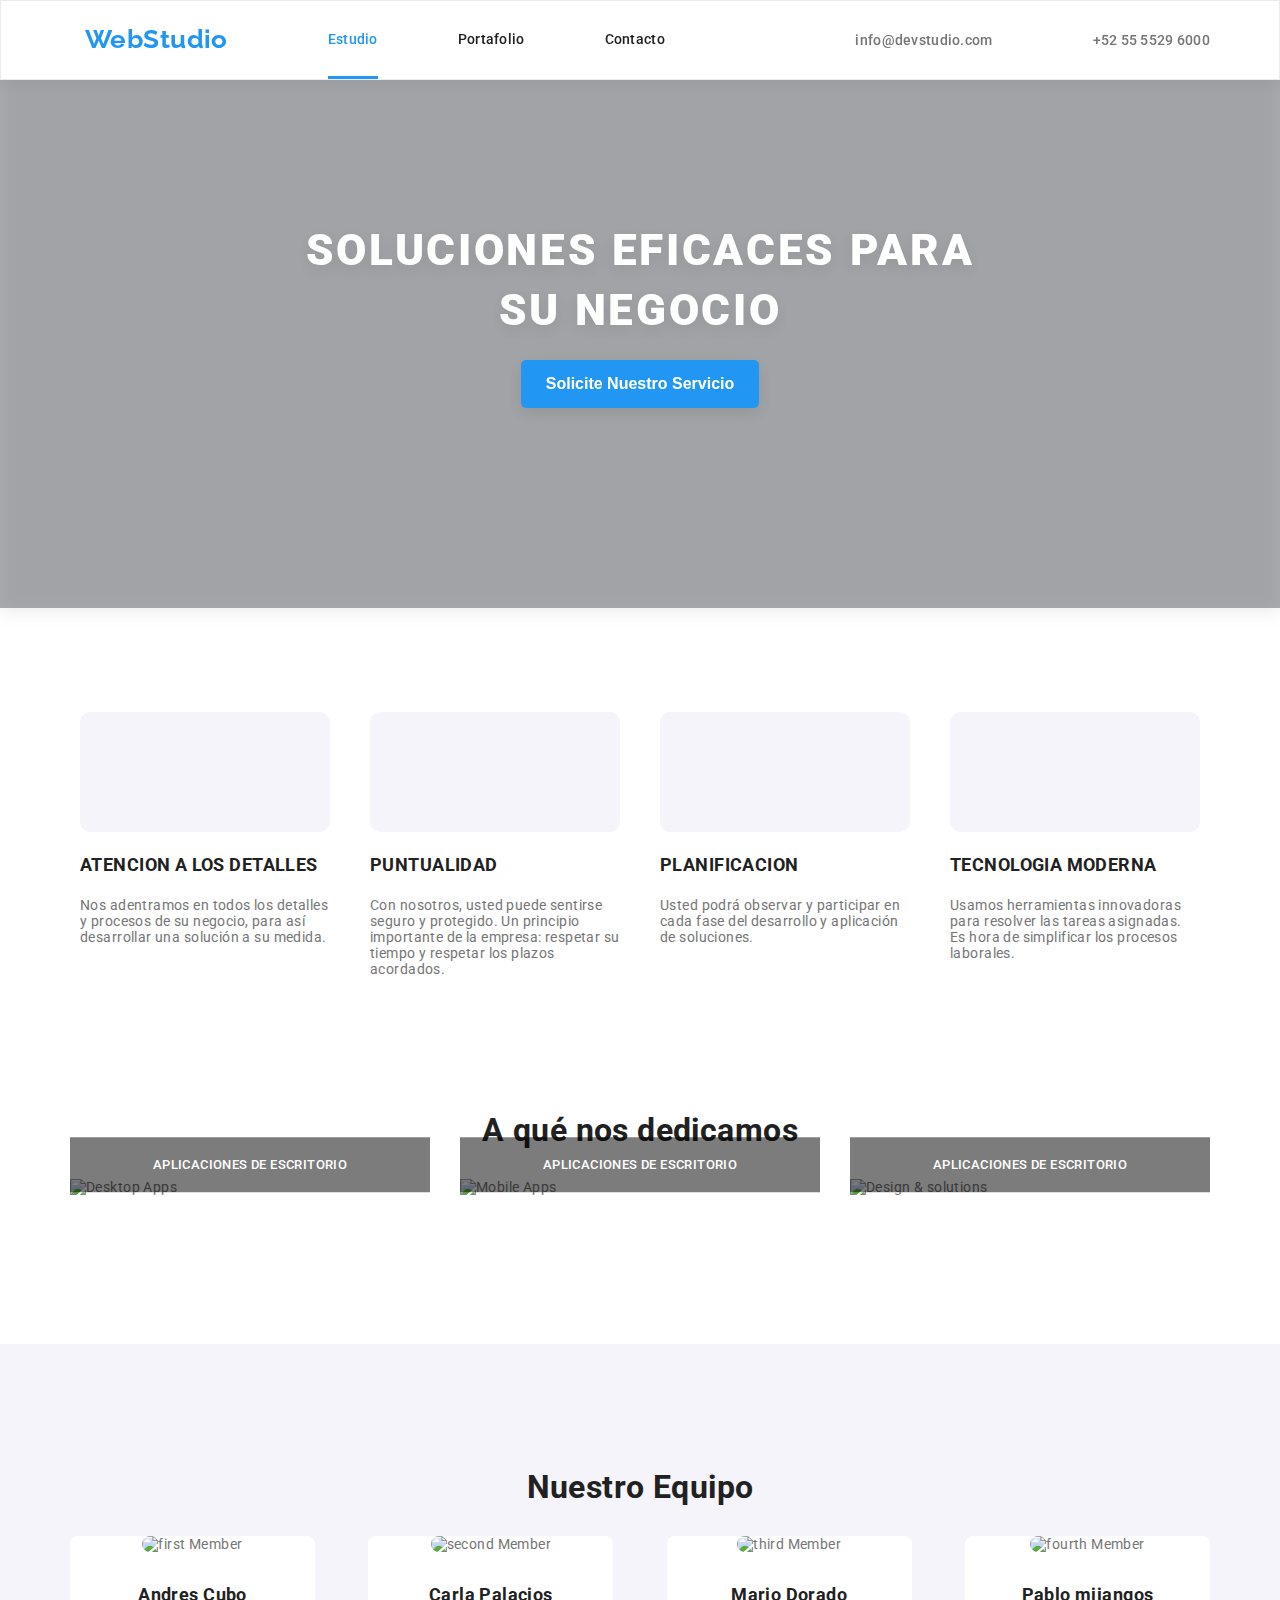
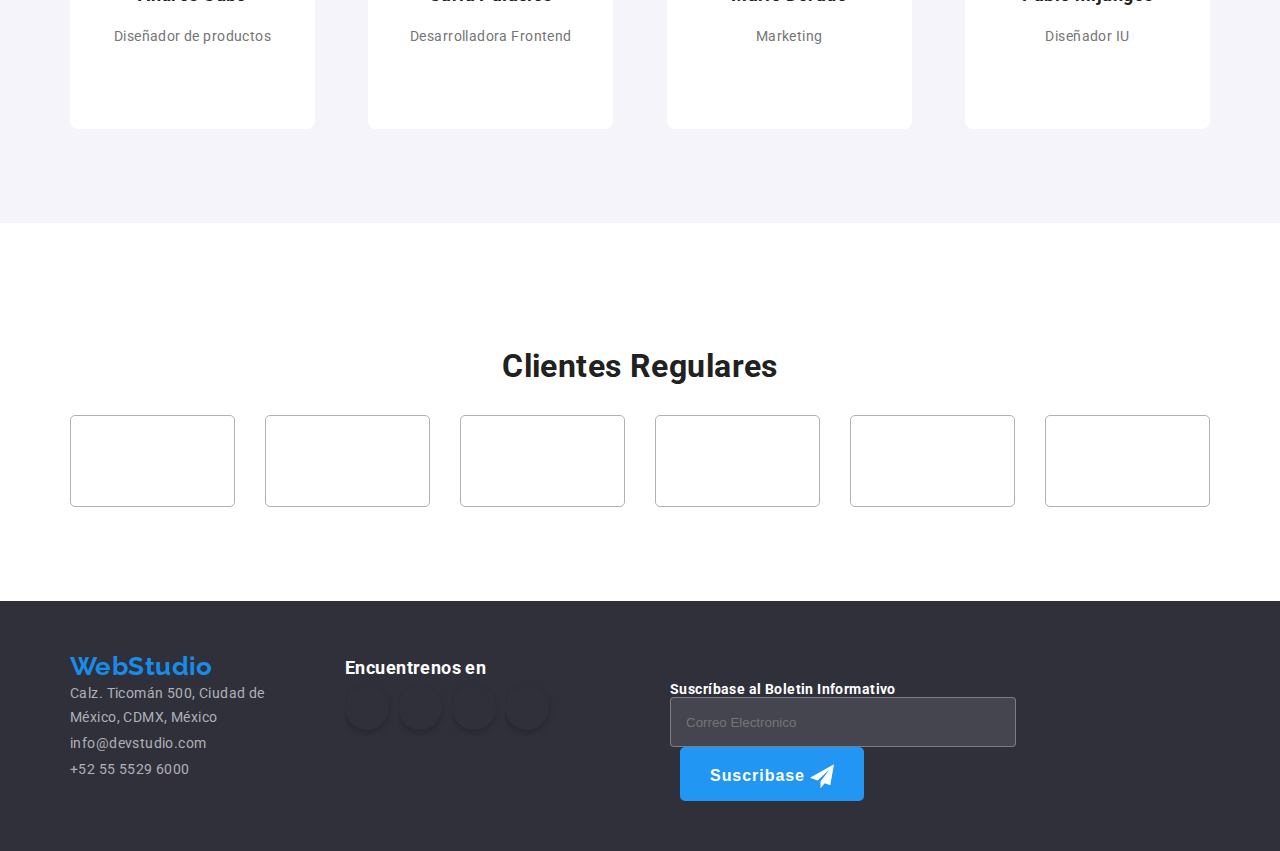
==== index.html @ 95993f01 "screen 1200px" ====
<!DOCTYPE html>
<html lang="en">

<head>
  <meta charset="UTF-8" />
  <meta http-equiv="X-UA-Compatible" content="IE=edge" />
  <meta name="viewport" content="width=device-width, initial-scale=1.0" />
  <link rel="icon" href="/images/Logo.ico" type="image/icon type"> 
  <link rel="stylesheet" href="css/normalize.css">
  <link rel="stylesheet" href="css/main.min.css">
  <link rel="preconnect" href="https://fonts.googleapis.com">
  <link rel="preconnect" href="https://fonts.gstatic.com" crossorigin>
  <link href="https://fonts.googleapis.com/css2?family=Raleway:wght@700&family=Roboto:wght@400;500;700;900&display=swap" rel="stylesheet">
  <title>HW-07</title>
</head>



<body>
  <!-- Header section -->
  <header class="page-header">
    <div class="page-container">
      <nav class="nav">
        <a class="nav__logo" href="./index.html">WebStudio</a>
        <ul class="nav__menu">
          <li><a class="nav__page nav__page--current" href="./index.html">Estudio</a></li>
          <li><a class="nav__page" href="./portfolio.html">Portafolio</a></li>
          <li><a class="nav__page" href="">Contacto</a></li>
        </ul>
      </nav>
      <!-- contacts  -->
      <ul class="contacts-menu list">
        <li>
          <a class="contacts__item" href="#">
            <svg class="contacts__icon email">
              <use href="./images/SVG/sprite-sheet.svg#email"></use>
            </svg>
            info@devstudio.com
          </a>
        </li>

        <li>
          <a class="contacts__item" href="#">
            <svg class="contacts__icon smartphone">
              <use href="./images/SVG/sprite-sheet.svg#smartphone"></use>
            </svg>
            +52 55 5529 6000
          </a>
        </li>
      </ul>
    </div>
  </header>


  <!-- Modal Formulario de suscripcion -->
  <div class="page-modal">
  <input type="checkbox" id="cerrar">
        <div class="modal__backdrop">
        <div class="data-modal">
            <label for="cerrar" id="btn-cerrar"><svg xmlns="http://www.w3.org/2000/svg" width="30" height="30" class="modal__labelbtn" fill="none"><circle cx="15" cy="15" r="15" fill="#fff" stroke-opacity="1"/><circle cx="15" cy="15" r="14.5" stroke="#000" stroke-opacity=".1"/><path class="label__btn" fill="" d="M21 10.108 19.892 9 15.5 13.392 11.108 9 10 10.108l4.392 4.392L10 18.892 11.108 20l4.392-4.392L19.892 20 21 18.892 16.608 14.5 21 10.108Z"/></svg></label>
            <h4>Deje sus datos, nos contactaremos con usted</h4>
            <form class="modal">
                <label class="modal__label">
                  Nombre
                  <svg xmlns="http://www.w3.org/2000/svg" width="15" height="15" class="modal__icon icon-primary " fill="none"><path fill="" d="M6 6a3 3 0 1 0 0-6 3 3 0 1 0 0 6Zm0 1.5c-2.002 0-6 1.005-6 3v.75c0 .412.338.75.75.75h10.5c.412 0 .75-.338.75-.75v-.75c0-1.995-3.998-3-6-3Z"/></svg>
                  <input class="modal__input" type="text" name="username" placeholder=""/>
                </label>
                <label class="modal__label">
                  telefono
                  <svg xmlns="http://www.w3.org/2000/svg" width="15" height="15" class="modal__icon icon-secondary" fill="none"><path fill="" d="m11.996 9.123-1.838-.21a1.44 1.44 0 0 0-1.187.412l-1.332 1.332a10.888 10.888 0 0 1-4.769-4.77L4.21 4.55a1.44 1.44 0 0 0 .412-1.187l-.21-1.824a1.448 1.448 0 0 0-1.44-1.28H1.72C.902.258.222.938.272 1.756c.384 6.18 5.327 11.115 11.5 11.499.817.05 1.498-.63 1.498-1.448v-1.252a1.434 1.434 0 0 0-1.274-1.432Z"/></svg>
                  <input class="modal__input" type="tel" name="telefono" placeholder=""/>
                </label>
                <label class="modal__label">
                    Email
                    <svg xmlns="http://www.w3.org/2000/svg" width="15" height="15" class="modal__icon icon-tertiary" fill="none"><path fill="" d="M14 0H2C1.175 0 .507.675.507 1.5l-.007 9c0 .825.675 1.5 1.5 1.5h12c.825 0 1.5-.675 1.5-1.5v-9C15.5.675 14.825 0 14 0Zm-.3 3.188L8.398 6.502a.759.759 0 0 1-.795 0L2.3 3.187a.637.637 0 1 1 .675-1.08L8 5.25l5.025-3.143a.637.637 0 1 1 .675 1.08Z"/></svg>
                    <input class="modal__input"  type="email" name="email" placeholder=""/>
                </label>
                <label class="modal__label">
                    Comentarios
                    <textarea class="modal__textarea" name="feedback" rows="5" placeholder="Introduzca el texto"></textarea>
                </label>
                <label class="modal__label terms">
                    <input class="modal__input"  id="form" type="checkbox"  name="terms" value="information" />
                    <svg xmlns="http://www.w3.org/2000/svg" width="16" height="15" fill="none" id="form2"><rect width="16" height="15" fill="" rx="2"/><path fill="#fff     " stroke="" stroke-width=".2" d="m3.957 7.752-.069-.066-.069.065-.888.842-.076.072.076.073 3.496 3.334.069.066.069-.066 7.504-7.158.076-.073-.076-.072-.882-.841-.069-.066-.069.066-6.553 6.246-2.539-2.422Z"/></svg>
                    Estoy de acuerdo con el boletín informativo y acepto los Términos y Condiciones
                </label>
                <button class="modal__button button-primary" type="submit">enviar</button>
            </form>
        </div>
        </div>      
  </div>
  <!-- main content section  -->

  <main>
    <!-- service section  -->
    <section class="service">
      <h1 class="service__title">SOLUCIONES EFICACES PARA SU NEGOCIO</h1>
      <button class="service__button button-primary" type="button">solicite nuestro servicio</button>
      <div class="service__overlay"></div>
    </section>
    <!-- Benefits section  -->
    <section class="benefits">
      <div class="container">
        <ul class="benefits__list">
          <li>
            <div class="benefits__div">
              <svg class="benefits__icon">
                <use href="./images/SVG/sprite-sheet.svg#antena"></use>
              </svg>
            </div>

            <h3 class="benefits__title">Atencion a los detalles</h3>
            <p class="benefits__description">
              Nos adentramos en todos los detalles y procesos de su negocio,
              para así desarrollar una solución a su medida.
            </p>
          </li>

          <li>
            <div class="benefits__div">
              <svg class="benefits__icon">
                <use href="./images/SVG/sprite-sheet.svg#clock"></use>
              </svg>
            </div>

            <h3 class="benefits__title">Puntualidad</h3>
            <p class="benefits__description">
              Con nosotros, usted puede sentirse seguro y protegido. 
              Un principio importante de la empresa: respetar su tiempo y respetar los plazos acordados.
            </p>
          </li>

          <li>
            <div class="benefits__div">
              <svg class="benefits__icon">
                <use href="./images/SVG/sprite-sheet.svg#diagram"></use>
              </svg>
            </div>

            <h3 class="benefits__title">Planificacion</h3>
            <p class="benefits__description">
              Usted podrá observar y participar en cada fase del desarrollo 
              y aplicación de soluciones.
            </p>
          </li>

          <li>
            <div class="benefits__div">
              <svg class="benefits__icon">
                <use href="./images/SVG/sprite-sheet.svg#astronaut"></use>
              </svg>
            </div>

            <h3 class="benefits__title">Tecnologia moderna</h3>
            <p class="benefits__description">
              Usamos herramientas innovadoras para resolver las tareas asignadas.
               Es hora de simplificar los procesos laborales.
            </p>
          </li>
        </ul>
      </div>
    </section>
    <!-- What we do section  -->
    <section class="dedication no-top-pading ">
      <div class="container">
        <h2 class="section__title">A qué nos dedicamos</h2>
        <!-- images  -->
        <ul class="dedication__ulist">
          <li class="dedication__li">
            <img src="./images/image1.png" alt="Desktop Apps" width="100%" />
            <div class="rectangle">
              <h6>Aplicaciones de Escritorio</h6>
            </div>
          </li>

          <li>
            <img src="./images/image2.png" alt="Mobile Apps" width="100%" />
            <div class="rectangle">
              <h6>Aplicaciones de Escritorio</h6>
            </div>
          </li>

          <li>
            <img src="./images/image3.png" alt="Design & solutions" width="100%" />
            <div class="rectangle">
              <h6>Aplicaciones de Escritorio</h6>
            </div>
          </li>
        </ul>
      </div>
    </section>
    <!-- nuestro equipo  -->
    <section class="team-section">
      <div class="container">
        <h2 class="section__title">Nuestro Equipo</h2>
        <!-- Cards  -->
        <ul class="team-cards">
          <li class="cards__list2">
            <img class="cards__images" src="./images/team1.jpg" alt="first Member" width="270" />
            <h3 class="cards__title">Andres Cubo</h3>
            <p class="cards__paragraph">Diseñador de productos</p>
            <!-- Redes sociales  -->
            <ul class="cards__icon-list">
              <li class="icon__list">
                <a class="icon__link" href="https://www.instagram.com">
                  <svg class="social-icons-"width="44" height="44" fill="none">
                    <path class="svg-circle" d="M44 22a21.931 21.931 0 0 1-6.444 15.556A21.931 21.931 0 0 1 22 44a21.931 21.931 0 0 1-15.556-6.444A21.931 21.931 0 0 1 0 22 21.931 21.931 0 0 1 6.444 6.444 21.931 21.931 0 0 1 22 0a21.931 21.931 0 0 1 15.556 6.444A21.931 21.931 0 0 1 44 22Z"/>
                    <use class="social-icon-" href="./images/SVG/sprite-sheet.svg#instagram"></use>
                  </svg>
                </a>
              </li>
              <li class="icon__list">
                <a class="icon__link" href="https://www.twitter.com">
                  <svg class="social-icons-"width="44" height="44" fill="none">
                    <path class="svg-circle" d="M44 22a21.931 21.931 0 0 1-6.444 15.556A21.931 21.931 0 0 1 22 44a21.931 21.931 0 0 1-15.556-6.444A21.931 21.931 0 0 1 0 22 21.931 21.931 0 0 1 6.444 6.444 21.931 21.931 0 0 1 22 0a21.931 21.931 0 0 1 15.556 6.444A21.931 21.931 0 0 1 44 22Z"/>
                    <use class="social-icon-" href="./images/SVG/sprite-sheet.svg#twitter"></use>
                  </svg>
                </a>
              </li>
              <li class="icon__list">
                <a class="icon__link"href="https://www.facebook.com">
                  <svg class="social-icons-"width="44" height="44" fill="none">
                    <path class="svg-circle" d="M44 22a21.931 21.931 0 0 1-6.444 15.556A21.931 21.931 0 0 1 22 44a21.931 21.931 0 0 1-15.556-6.444A21.931 21.931 0 0 1 0 22 21.931 21.931 0 0 1 6.444 6.444 21.931 21.931 0 0 1 22 0a21.931 21.931 0 0 1 15.556 6.444A21.931 21.931 0 0 1 44 22Z"/>
                    <use class="social-icon-" href="./images/SVG/sprite-sheet.svg#facebook"></use>
                  </svg>
                </a>
              </li>
              <li class="icon__list">
                <a class="icon__link"href="https://www.linkedin.com">
                  <svg class="social-icons-"width="44" height="44" fill="none">
                    <path class="svg-circle" d="M44 22a21.931 21.931 0 0 1-6.444 15.556A21.931 21.931 0 0 1 22 44a21.931 21.931 0 0 1-15.556-6.444A21.931 21.931 0 0 1 0 22 21.931 21.931 0 0 1 6.444 6.444 21.931 21.931 0 0 1 22 0a21.931 21.931 0 0 1 15.556 6.444A21.931 21.931 0 0 1 44 22Z"/>
                    <use class="social-icon-" href="./images/SVG/sprite-sheet.svg#linkedin"></use>
                  </svg>
                </a>
              </li>
            </ul>
          </li>

          <li class="cards__list2">
            <img class="cards__images" src="./images/team2.jpg" alt="second Member" width="270" />
            <h3 class="cards__title">Carla Palacios</h3>
            <p class="cards__paragraph">Desarrolladora Frontend</p>
            <!-- Redes sociales  -->
            <ul class="cards__icon-list">
              <li class="icon__list">
                <a class="icon__link" href="https://www.instagram.com">
                  <svg class="social-icons-"width="44" height="44" fill="none">
                    <path class="svg-circle" d="M44 22a21.931 21.931 0 0 1-6.444 15.556A21.931 21.931 0 0 1 22 44a21.931 21.931 0 0 1-15.556-6.444A21.931 21.931 0 0 1 0 22 21.931 21.931 0 0 1 6.444 6.444 21.931 21.931 0 0 1 22 0a21.931 21.931 0 0 1 15.556 6.444A21.931 21.931 0 0 1 44 22Z"/>
                    <use class="social-icon-" href="./images/SVG/sprite-sheet.svg#instagram"></use>
                  </svg>
                </a>
              </li>
              <li class="icon__list">
                <a class="icon__link" href="https://www.twitter.com">
                  <svg class="social-icons-"width="44" height="44" fill="none">
                    <path class="svg-circle" d="M44 22a21.931 21.931 0 0 1-6.444 15.556A21.931 21.931 0 0 1 22 44a21.931 21.931 0 0 1-15.556-6.444A21.931 21.931 0 0 1 0 22 21.931 21.931 0 0 1 6.444 6.444 21.931 21.931 0 0 1 22 0a21.931 21.931 0 0 1 15.556 6.444A21.931 21.931 0 0 1 44 22Z"/>
                    <use class="social-icon-" href="./images/SVG/sprite-sheet.svg#twitter"></use>
                  </svg>
                </a>
              </li>
              <li class="icon__list">
                <a class="icon__link"href="https://www.facebook.com">
                  <svg class="social-icons-"width="44" height="44" fill="none">
                    <path class="svg-circle" d="M44 22a21.931 21.931 0 0 1-6.444 15.556A21.931 21.931 0 0 1 22 44a21.931 21.931 0 0 1-15.556-6.444A21.931 21.931 0 0 1 0 22 21.931 21.931 0 0 1 6.444 6.444 21.931 21.931 0 0 1 22 0a21.931 21.931 0 0 1 15.556 6.444A21.931 21.931 0 0 1 44 22Z"/>
                    <use class="social-icon-" href="./images/SVG/sprite-sheet.svg#facebook"></use>
                  </svg>
                </a>
              </li>
              <li class="icon__list">
                <a class="icon__link"href="https://www.linkedin.com">
                  <svg class="social-icons-"width="44" height="44" fill="none">
                    <path class="svg-circle" d="M44 22a21.931 21.931 0 0 1-6.444 15.556A21.931 21.931 0 0 1 22 44a21.931 21.931 0 0 1-15.556-6.444A21.931 21.931 0 0 1 0 22 21.931 21.931 0 0 1 6.444 6.444 21.931 21.931 0 0 1 22 0a21.931 21.931 0 0 1 15.556 6.444A21.931 21.931 0 0 1 44 22Z"/>
                    <use class="social-icon-" href="./images/SVG/sprite-sheet.svg#linkedin"></use>
                  </svg>
                </a>
              </li>
            </ul>
          </li>

          <li class="cards__list2">
            <img class="cards__images" src="./images/team3.jpg" alt="third Member" width="270" />
            <h3 class="cards__title">Mario Dorado</h3>
            <p class="cards__paragraph">Marketing</p>
            <!-- Redes sociales  -->
            <ul class="cards__icon-list">
              <li class="icon__list">
                <a class="icon__link" href="https://www.instagram.com">
                  <svg class="social-icons-"width="44" height="44" fill="none">
                    <path class="svg-circle" d="M44 22a21.931 21.931 0 0 1-6.444 15.556A21.931 21.931 0 0 1 22 44a21.931 21.931 0 0 1-15.556-6.444A21.931 21.931 0 0 1 0 22 21.931 21.931 0 0 1 6.444 6.444 21.931 21.931 0 0 1 22 0a21.931 21.931 0 0 1 15.556 6.444A21.931 21.931 0 0 1 44 22Z"/>
                    <use class="social-icon-" href="./images/SVG/sprite-sheet.svg#instagram"></use>
                  </svg>
                </a>
              </li>
              <li class="icon__list">
                <a class="icon__link" href="https://www.twitter.com">
                  <svg class="social-icons-"width="44" height="44" fill="none">
                    <path class="svg-circle" d="M44 22a21.931 21.931 0 0 1-6.444 15.556A21.931 21.931 0 0 1 22 44a21.931 21.931 0 0 1-15.556-6.444A21.931 21.931 0 0 1 0 22 21.931 21.931 0 0 1 6.444 6.444 21.931 21.931 0 0 1 22 0a21.931 21.931 0 0 1 15.556 6.444A21.931 21.931 0 0 1 44 22Z"/>
                    <use class="social-icon-" href="./images/SVG/sprite-sheet.svg#twitter"></use>
                  </svg>
                </a>
              </li>
              <li class="icon__list">
                <a class="icon__link"href="https://www.facebook.com">
                  <svg class="social-icons-"width="44" height="44" fill="none">
                    <path class="svg-circle" d="M44 22a21.931 21.931 0 0 1-6.444 15.556A21.931 21.931 0 0 1 22 44a21.931 21.931 0 0 1-15.556-6.444A21.931 21.931 0 0 1 0 22 21.931 21.931 0 0 1 6.444 6.444 21.931 21.931 0 0 1 22 0a21.931 21.931 0 0 1 15.556 6.444A21.931 21.931 0 0 1 44 22Z"/>
                    <use class="social-icon-" href="./images/SVG/sprite-sheet.svg#facebook"></use>
                  </svg>
                </a>
              </li>
              <li class="icon__list">
                <a class="icon__link"href="https://www.linkedin.com">
                  <svg class="social-icons-"width="44" height="44" fill="none">
                    <path class="svg-circle" d="M44 22a21.931 21.931 0 0 1-6.444 15.556A21.931 21.931 0 0 1 22 44a21.931 21.931 0 0 1-15.556-6.444A21.931 21.931 0 0 1 0 22 21.931 21.931 0 0 1 6.444 6.444 21.931 21.931 0 0 1 22 0a21.931 21.931 0 0 1 15.556 6.444A21.931 21.931 0 0 1 44 22Z"/>
                    <use class="social-icon-" href="./images/SVG/sprite-sheet.svg#linkedin"></use>
                  </svg>
                </a>
              </li>
            </ul>
          </li>

          <li class="cards__list2">
            <img class="cards__images" src="./images/team4.jpg" alt="fourth Member" width="270" />
            <h3 class="cards__title">Pablo mijangos</h3>
            <p class="cards__paragraph">Diseñador IU</p>
            <!-- Redes sociales  -->
            <ul class="cards__icon-list">
              <li class="icon__list">
                <a class="icon__link" href="https://www.instagram.com">
                  <svg class="social-icons-"width="44" height="44" fill="none">
                    <path class="svg-circle" d="M44 22a21.931 21.931 0 0 1-6.444 15.556A21.931 21.931 0 0 1 22 44a21.931 21.931 0 0 1-15.556-6.444A21.931 21.931 0 0 1 0 22 21.931 21.931 0 0 1 6.444 6.444 21.931 21.931 0 0 1 22 0a21.931 21.931 0 0 1 15.556 6.444A21.931 21.931 0 0 1 44 22Z"/>
                    <use class="social-icon-" href="./images/SVG/sprite-sheet.svg#instagram"></use>
                  </svg>
                </a>
              </li>
              <li class="icon__list">
                <a class="icon__link" href="https://www.twitter.com">
                  <svg class="social-icons-"width="44" height="44" fill="none">
                    <path class="svg-circle" d="M44 22a21.931 21.931 0 0 1-6.444 15.556A21.931 21.931 0 0 1 22 44a21.931 21.931 0 0 1-15.556-6.444A21.931 21.931 0 0 1 0 22 21.931 21.931 0 0 1 6.444 6.444 21.931 21.931 0 0 1 22 0a21.931 21.931 0 0 1 15.556 6.444A21.931 21.931 0 0 1 44 22Z"/>
                    <use class="social-icon-" href="./images/SVG/sprite-sheet.svg#twitter"></use>
                  </svg>
                </a>
              </li>
              <li class="icon__list">
                <a class="icon__link"href="https://www.facebook.com">
                  <svg class="social-icons-"width="44" height="44" fill="none">
                    <path class="svg-circle" d="M44 22a21.931 21.931 0 0 1-6.444 15.556A21.931 21.931 0 0 1 22 44a21.931 21.931 0 0 1-15.556-6.444A21.931 21.931 0 0 1 0 22 21.931 21.931 0 0 1 6.444 6.444 21.931 21.931 0 0 1 22 0a21.931 21.931 0 0 1 15.556 6.444A21.931 21.931 0 0 1 44 22Z"/>
                    <use class="social-icon-" href="./images/SVG/sprite-sheet.svg#facebook"></use>
                  </svg>
                </a>
              </li>
              <li class="icon__list">
                <a class="icon__link"href="https://www.linkedin.com">
                  <svg class="social-icons-"width="44" height="44" fill="none">
                    <path class="svg-circle" d="M44 22a21.931 21.931 0 0 1-6.444 15.556A21.931 21.931 0 0 1 22 44a21.931 21.931 0 0 1-15.556-6.444A21.931 21.931 0 0 1 0 22 21.931 21.931 0 0 1 6.444 6.444 21.931 21.931 0 0 1 22 0a21.931 21.931 0 0 1 15.556 6.444A21.931 21.931 0 0 1 44 22Z"/>
                    <use class="social-icon-" href="./images/SVG/sprite-sheet.svg#linkedin"></use>
                  </svg>
                </a>
              </li>
            </ul>
          </li>
        </ul>
      </div>
    </section>
    <!-- Regular costumers  -->
    <section class="section-customers">
      <div class="container">
        <h2 class="section__title">Clientes Regulares</h2>
        <ul class="customers">
          <li class="customers__list">
            <svg class="customers__icon" width="41" height="47">
              <use href="./images/SVG/sprite-sheet.svg#company-1"></use>
            </svg>
          </li>

          <li class="customers__list">
            <svg class="customers__icon" width="40" height="52">
              <use href="./images/SVG/sprite-sheet.svg#company-2"></use>
            </svg>
          </li>

          <li class="customers__list">
            <svg class="customers__icon" width="44" height="41">
              <use href="./images/SVG/sprite-sheet.svg#company-3"></use>
            </svg>
          </li>
          <li class="customers__list">
            <svg class="customers__icon" width="85" height="41">
              <use href="./images/SVG/sprite-sheet.svg#company-4"></use>
            </svg>
          </li>
          <li class="customers__list">
            <svg class="customers__icon" width="63" height="46">
              <use href="./images/SVG/sprite-sheet.svg#company-5"></use>
            </svg>
          </li>
          <li class="customers__list">
            <svg class="customers__icon" width="94" height="44">
              <use href="./images/SVG/sprite-sheet.svg#company-6"></use>
            </svg>
          </li>
        </ul>
      </div>
    </section>
  </main>

  <footer>
    <a class="logo" href="">WebStudio</a>
    <div class="page-container">
      <address>
        <ul>
          <li>
            <a class="contact" href="#" target="_blank" rel="noopener noreferrer">Calz. Ticomán 500, Ciudad de <br>México, CDMX, México</a>
          </li>
          <li>
            <a class="contact" href="mailto:info@devstudio.com">info@devstudio.com</a>
          </li>
          <li>
            <a class="contact" href="tel:380961111111">+52 55 5529 6000</a>
          </li>
        </ul>
      </address>
      <aside>
        <div class="find">
          <h5>Encuentrenos en</h5>
          <a href="https://www.instagram.com" >
            <svg class="social-icons-"width="50" height="50" fill="none">
              <path class="svg-circle2" d="M44 22a21.931 21.931 0 0 1-6.444 15.556A21.931 21.931 0 0 1 22 44a21.931 21.931 0 0 1-15.556-6.444A21.931 21.931 0 0 1 0 22 21.931 21.931 0 0 1 6.444 6.444 21.931 21.931 0 0 1 22 0a21.931 21.931 0 0 1 15.556 6.444A21.931 21.931 0 0 1 44 22Z"/>
              <use class="social-icon2" href="./images/SVG/sprite-sheet.svg#instagram" width="44" height="44"></use>
            </svg> 
          </a>
          <a href="https://www.twitter.com" >
            <svg class="social-icons-"width="50" height="50" fill="none">
              <path class="svg-circle2" d="M44 22a21.931 21.931 0 0 1-6.444 15.556A21.931 21.931 0 0 1 22 44a21.931 21.931 0 0 1-15.556-6.444A21.931 21.931 0 0 1 0 22 21.931 21.931 0 0 1 6.444 6.444 21.931 21.931 0 0 1 22 0a21.931 21.931 0 0 1 15.556 6.444A21.931 21.931 0 0 1 44 22Z"/>
              <use class="social-icon2" href="./images/SVG/sprite-sheet.svg#twitter" width="44" height="44"></use>
            </svg>
          </a>
          <a href="https://www.facebook.com" >
            <svg class="social-icons-"width="50" height="50" fill="none">
              <path class="svg-circle2" d="M44 22a21.931 21.931 0 0 1-6.444 15.556A21.931 21.931 0 0 1 22 44a21.931 21.931 0 0 1-15.556-6.444A21.931 21.931 0 0 1 0 22 21.931 21.931 0 0 1 6.444 6.444 21.931 21.931 0 0 1 22 0a21.931 21.931 0 0 1 15.556 6.444A21.931 21.931 0 0 1 44 22Z"/>
              <use class="social-icon2" href="./images/SVG/sprite-sheet.svg#facebook" width="44" height="44"></use>
            </svg>
          </a>
          <a href="https://www.linkedin.com" >
            <svg class="social-icons-"width="50" height="50" fill="none">
              <path class="svg-circle2" d="M44 22a21.931 21.931 0 0 1-6.444 15.556A21.931 21.931 0 0 1 22 44a21.931 21.931 0 0 1-15.556-6.444A21.931 21.931 0 0 1 0 22 21.931 21.931 0 0 1 6.444 6.444 21.931 21.931 0 0 1 22 0a21.931 21.931 0 0 1 15.556 6.444A21.931 21.931 0 0 1 44 22Z"/>
              <use class="social-icon2" href="./images/SVG/sprite-sheet.svg#linkedin" width="44" height="44"></use>
            </svg>
          </a>
        </div>
      </aside>
      <div class="form_foot">
        <form class="formulary">
          <label class="formulary__label">
            Suscríbase al Boletin Informativo
            <input class="formulary__input" type="email" name="email" placeholder="Correo Electronico"/>
          </label>
          <button class="formulary__button button-secondary" type="submit">Suscribase <svg xmlns="http://www.w3.org/2000/svg" width="24" height="24" fill="none" class="send_ico"><path fill="" class="color_icon2" d="M24 0 0 13.5l7.67 2.84L19.5 5.25l-8.998 12.14.007.002-.009-.002V24l4.301-5.018L20.251 21 24 0Z"/></svg></button>
        </form>
      </div> 
      </div>
  </footer>
</body>

</html>
---- css/main.min.css ----
@import url("https://fonts.googleapis.com/css2?family=Raleway:wght@700&display=swap");
@import url("https://fonts.googleapis.com/css2?family=Roboto:wght@400;500;700;900&display=swap");
h4 {
  position: absolute;
  width: 100%;
  justify-content: center;
  font-family: "Roboto";
  font-style: normal;
  font-weight: 700;
  font-size: 20px;
  line-height: 23px;
  text-align: center;
  letter-spacing: 0.03em;
  top: 30px;
  color: #212121;
}

h3 {
  font-family: "Roboto";
  font-style: normal;
  font-weight: 700;
  font-size: 18px;
  line-height: 36px;
  color: #212121;
}

h5 {
  font-family: "Roboto";
  font-style: normal;
  font-weight: 700;
  font-size: 18px;
  line-height: 36px;
  color: #ffffff;
}

h6 {
  justify-content: center;
  font-family: "Roboto";
  font-style: normal;
  font-weight: 500;
  font-size: 13px;
  line-height: 35px;
  text-align: center;
  letter-spacing: 0.03em;
  text-transform: uppercase;
  color: #ffffff;
}

@media screen and (min-width: 768px) {
  .page-header {
    position: absolute;
    top: 0;
    height: 80px;
    width: 100%;
    z-index: 1;
    background-color: #ffffff;
    border: 1px solid #ECECEC;
    filter: drop-shadow(0px 1px 8px rgba(0, 0, 0, 0.0705882353));
  }
  .page-container {
    display: flex;
    justify-content: space-between;
    align-items: center;
    height: 100%;
    width: auto;
  }
  .nav {
    display: flex;
    align-items: center;
    gap: 100px;
  }
  .nav__logo {
    color: #2196f3;
    font-family: "Raleway", sans-serif;
    font-size: 26px;
    font-weight: 700;
    line-height: 1.2;
    text-decoration: none;
    padding-left: 15px;
  }
  .nav__menu {
    display: flex;
    list-style: none;
    gap: 80px;
  }
  .nav__page {
    color: #212121;
    font-weight: 500;
    font-size: 14px;
    line-height: 1.4;
    letter-spacing: 0.02em;
    text-decoration: none;
    text-transform: capitalize;
  }
  .contacts-menu {
    display: flex;
    list-style: none;
    gap: 80px;
  }
  .contacts__item {
    display: flex;
    align-items: center;
    gap: 10px;
    color: #757575;
    font-weight: 500;
    font-size: 14px;
    line-height: 20px;
    letter-spacing: 0.02em;
    text-decoration: none;
    height: 20px;
  }
  .contacts__icon.email {
    fill: #757575;
    width: 20px;
    height: 12px;
  }
  .contacts__icon.smartphone {
    fill: #757575;
    width: 10px;
    height: 17px;
  }
  .nav__logo {
    color: #2196f3;
    font-family: "Raleway", sans-serif;
    font-size: 26px;
    font-weight: 700;
    line-height: 1.2;
    text-decoration: none;
  }
  .nav__page:hover,
  .nav__page:focus,
  .nav__page--current,
  .contacts__item:hover,
  .contacts__item:focus,
  .contacts__item:hover .list,
  .contacts__icon:hover,
  .contacts__icon:focus,
  .contacts__icon:hover .list {
    color: #2196f3;
    fill: #03a9f4;
    transition-timing-function: cubic-bezier(0.4, 0, 0.2, 1);
    transition: ease 150ms;
  }
  .nav__page:hover,
  .nav__page:focus,
  .nav__page--current {
    border-bottom: #2196F3 solid 3px;
    padding: 29px 0;
    transition-timing-function: cubic-bezier(0.4, 0, 0.2, 1);
    transition: ease 150ms;
  }
}
@media screen and (min-width: 1200px) {
  .page-header {
    position: absolute;
    top: 0;
    height: 80px;
    width: 100%;
    z-index: 1;
    background-color: #ffffff;
    border: 1px solid #ECECEC;
    filter: drop-shadow(0px 1px 8px rgba(0, 0, 0, 0.0705882353));
  }
  .page-container {
    display: flex;
    justify-content: space-between;
    align-items: center;
    height: 100%;
    width: auto;
  }
  .nav {
    display: flex;
    align-items: center;
    gap: 100px;
  }
  .nav__logo {
    color: #2196f3;
    font-family: "Raleway", sans-serif;
    font-size: 26px;
    font-weight: 700;
    line-height: 1.2;
    text-decoration: none;
    padding-left: 15px;
  }
  .nav__menu {
    display: flex;
    list-style: none;
    gap: 80px;
  }
  .nav__page {
    color: #212121;
    font-weight: 500;
    font-size: 14px;
    line-height: 1.4;
    letter-spacing: 0.02em;
    text-decoration: none;
    text-transform: capitalize;
  }
  .contacts-menu {
    display: flex;
    list-style: none;
    gap: 80px;
  }
  .contacts__item {
    display: flex;
    align-items: center;
    gap: 10px;
    color: #757575;
    font-weight: 500;
    font-size: 14px;
    line-height: 20px;
    letter-spacing: 0.02em;
    text-decoration: none;
    height: 20px;
  }
  .contacts__icon.email {
    fill: #757575;
    width: 20px;
    height: 12px;
  }
  .contacts__icon.smartphone {
    fill: #757575;
    width: 10px;
    height: 17px;
  }
  .nav__logo {
    color: #2196f3;
    font-family: "Raleway", sans-serif;
    font-size: 26px;
    font-weight: 700;
    line-height: 1.2;
    text-decoration: none;
  }
  .nav__page:hover,
  .nav__page:focus,
  .nav__page--current,
  .contacts__item:hover,
  .contacts__item:focus,
  .contacts__item:hover .list,
  .contacts__icon:hover,
  .contacts__icon:focus,
  .contacts__icon:hover .list {
    color: #2196f3;
    fill: #03a9f4;
    transition-timing-function: cubic-bezier(0.4, 0, 0.2, 1);
    transition: ease 150ms;
  }
  .nav__page:hover,
  .nav__page:focus,
  .nav__page--current {
    border-bottom: #2196F3 solid 3px;
    padding: 29px 0;
    transition-timing-function: cubic-bezier(0.4, 0, 0.2, 1);
    transition: ease 150ms;
  }
}
@media screen and (min-width: 768px) {
  footer {
    padding: 50px calc((100% - 1200px) / 2);
    background-color: #2f303a;
  }
  footer .logo {
    justify-items: flex-start;
    padding-left: 15px;
    color: #188ce8;
  }
  .page-container address ul {
    list-style: none;
  }
  .contact {
    display: block;
    color: #afb1b8;
    font-style: normal;
    font-weight: 400;
    font-size: 14px;
    line-height: 1.71;
    text-decoration: none;
    padding: 1px 0;
    width: 250px;
  }
  .contact:hover {
    color: #ffffff;
    transition-timing-function: cubic-bezier(0.4, 0, 0.2, 1);
    transition: all ease 150ms;
  }
  .page-container aside a {
    display: inline-flex;
    align-items: center;
    list-style: none;
  }
  .find {
    transform: translate(0%, -30%);
    width: 325px;
  }
  .foot__form {
    transform: translate(0%, -30%);
    font-family: "Roboto";
    font-style: normal;
    font-weight: 700;
    font-size: 18px;
    line-height: 36px;
  }
  .formulary__label {
    color: #ffffff;
    font-weight: 700;
  }
  .formulary__input {
    width: 351px;
    height: 50px;
    align-items: center;
    padding-left: 15px;
    border-radius: 4px;
    background-color: hsla(0deg, 0%, 100%, 0.1);
    color: #ffffff;
    border: 1px solid rgba(255, 255, 255, 0.3);
  }
  .formulary__button {
    font-size: 16px;
    line-height: 30px;
    text-align: left;
    letter-spacing: 0.06em;
    padding: 10px 30px;
    margin-left: 10px;
    border: 0;
  }
  .send_ico {
    transform: translate(0%, 30%);
    fill: #ffffff;
  }
}
@media screen and (min-width: 1200px) {
  footer {
    padding: 50px calc((100% - 1200px) / 2);
    background-color: #2f303a;
  }
  footer .logo {
    justify-items: flex-start;
    padding-left: 30px;
    color: #188ce8;
  }
  footer .page-container {
    display: flex;
    align-items: flex-start;
    justify-content: flex-start;
    gap: 25px;
  }
  .page-container address ul {
    list-style: none;
  }
  .contact {
    display: block;
    color: #afb1b8;
    font-style: normal;
    font-weight: 400;
    font-size: 14px;
    line-height: 1.71;
    text-decoration: none;
    padding: 1px 0;
    width: 250px;
  }
  .contact:hover {
    color: #ffffff;
    transition-timing-function: cubic-bezier(0.4, 0, 0.2, 1);
    transition: all ease 150ms;
  }
  .page-container aside a {
    display: inline-flex;
    align-items: center;
    list-style: none;
  }
  .find {
    transform: translate(0%, -35%);
    width: 300px;
  }
  .foot__form {
    transform: translate(0%, -35%);
    font-family: "Roboto";
    font-style: normal;
    font-weight: 700;
    font-size: 18px;
    line-height: 36px;
  }
  .formulary__label {
    color: #ffffff;
    font-weight: 700;
  }
  .formulary__input {
    width: 346px;
    height: 50px;
    align-items: center;
    padding-left: 15px;
    border-radius: 4px;
    background-color: hsla(0deg, 0%, 100%, 0.1);
    color: #ffffff;
    border: 1px solid rgba(255, 255, 255, 0.3);
  }
  .formulary__button {
    font-size: 16px;
    line-height: 30px;
    text-align: left;
    letter-spacing: 0.06em;
    padding: 10px 30px;
    margin-left: 10px;
    border: 0;
  }
  .send_ico {
    transform: translate(0%, 30%);
    fill: #ffffff;
  }
}
.modal__backdrop {
  position: fixed;
  display: flex;
  backdrop-filter: brightness(0.7);
  height: 100vh;
  width: 100%;
  z-index: 8;
  animation: modal 500ms 150ms;
  animation-fill-mode: forwards;
  visibility: hidden;
  opacity: 0;
}

/* Formulario  */
.modal__labelbtn {
  position: absolute;
  top: 10px;
  right: 10px;
  transition: all 250ms ease;
  stroke: none;
  cursor: pointer;
}
.modal__labelbtn:hover .label__btn {
  fill: #2196f3;
  transition: all 150ms ease;
  transition-timing-function: cubic-bezier(0.4, 0, 0.2, 1);
}

.label__btn {
  fill: #000000;
}

#cerrar {
  display: none;
}
#cerrar + label {
  font-size: 30px;
  z-index: 50;
  margin: auto;
  height: 40px;
  width: 30px;
  line-height: 30px;
  animation: modal 150ms 1ms forwards;
  visibility: hidden;
  opacity: 0;
  overflow-y: hidden;
}

#cerrar:checked + label,
#cerrar:checked ~ .modal__backdrop {
  display: none;
  transition: all 150ms ease;
  transition-timing-function: cubic-bezier(0.4, 0, 0.2, 1);
}

@keyframes modal {
  100% {
    visibility: visible;
    opacity: 1;
  }
}
/* Contenido modal  */
.data-modal {
  position: fixed;
  display: flex;
  margin: auto;
  top: 50%;
  left: 50%;
  transform: translate(-50%, -50%);
  width: 528px;
  height: 600px;
  background-color: #ffffff;
  z-index: 5;
}

.modal {
  position: absolute;
  display: grid;
  gap: 10px;
  width: 100%;
  margin-top: 80px;
  justify-content: center;
  font-family: "Roboto";
  font-style: normal;
  font-weight: 400;
  font-size: 13px;
  line-height: 30px;
  /* identical to box height */
  letter-spacing: 0.01em;
  color: #000000;
}

.modal__label {
  display: flex;
  flex-direction: column;
  width: 450px;
  left: 0;
  margin: 0;
}
.modal__label:hover .modal__icon {
  fill: #188ce8;
  transition: all 150ms ease;
  transition-timing-function: cubic-bezier(0.4, 0, 0.2, 1);
}
.modal__label:focus-within .modal__icon {
  fill: #2196f3;
  transition: all 150ms ease;
  transition-timing-function: cubic-bezier(0.4, 0, 0.2, 1);
}

.modal__input {
  width: 448px;
  height: 40px;
  background-color: #ffffff;
  border-radius: 5px;
  border: 1px solid rgba(33, 33, 33, 0.2);
  padding: 0 30px;
}
.modal__input:hover {
  border-color: #188ce8;
  transition: all 150ms ease;
  transition-timing-function: cubic-bezier(0.4, 0, 0.2, 1);
}

.modal__textarea {
  background-color: #ffffff;
  border-radius: 5px;
  border: 1px solid rgba(33, 33, 33, 0.2);
  resize: none;
  padding: 10px;
  color: #000000;
}

.modal__button {
  position: relative;
  width: 200px;
  top: 5px;
  margin: 0;
  left: 50%;
  right: 50%;
  transform: translate(-50%, 0%);
  border-radius: 4px;
  justify-content: center;
}

.modal__icon {
  position: absolute;
  display: flex;
  flex-direction: column;
  transform: translate(60%, 285%);
  fill: #000000;
}

/* TERMINOS Y CONDICIONES */
.terms input {
  position: relative;
  display: flex;
  flex-direction: column;
  justify-content: left;
  width: 100%;
  height: 50px;
}

.terms {
  padding-top: 10px;
  padding-left: 40px;
  font-family: "Roboto";
  font-style: normal;
  font-weight: 400;
  font-size: 14px;
  line-height: 24px;
  /* identical to box height, or 171% */
  letter-spacing: 0.03em;
  color: #757575;
  cursor: pointer;
}
.terms:hover {
  color: #188ce8;
  transition: 150ms ease;
  transition-timing-function: cubic-bezier(0.4, 0, 0.2, 1);
}
.terms:hover #form2 {
  border: #188ce8 solid 1px;
  transition: 150ms ease;
  transition-timing-function: cubic-bezier(0.4, 0, 0.2, 1);
}

/* Icono Checked terminos y condiciones */
#form {
  position: absolute;
  width: 15px;
  bottom: 75px;
  left: 50px;
  cursor: pointer;
  opacity: 0;
}
#form:checked ~ #form2 {
  fill: #2196f3;
  stroke: #ffffff;
  border: 0px;
  transition: 150ms ease;
}

/* Icono svg checked */
#form2 {
  position: absolute;
  width: 15px;
  bottom: 88px;
  left: 50px;
  fill: #ffffff;
  border: #9c9c9c solid 1px;
  cursor: pointer;
  transition: 150ms ease;
}

.service {
  background: url("../images/img_hero.jpg");
  background-blend-mode: overlay;
  padding: 200px calc((100% - 1200px) / 2);
  position: relative;
  text-align: center;
  filter: drop-shadow(0px 5px 8px rgba(0, 0, 0, 0.1647058824));
}

.service__title {
  font-family: "Roboto";
  font-style: normal;
  font-weight: 900;
  line-height: 60px;
  text-align: center;
  letter-spacing: 0.06em;
  text-transform: uppercase;
  width: 700px;
  margin: 20px auto;
  color: #ffffff;
  font-size: 44px;
  position: relative;
  z-index: 5;
}

.service__button {
  position: relative;
  z-index: 5;
}

.service__overlay {
  position: absolute;
  top: 0;
  left: 0;
  background-color: hsla(235deg, 10%, 21%, 0.4);
  height: 100%;
  width: 100%;
}

.benefits__list {
  flex-wrap: wrap;
  align-items: flex-start;
  justify-content: space-between;
  display: flex;
}
.benefits__list li {
  list-style: none;
  width: 270px;
  padding: 10px;
}

.benefits__div {
  display: flex;
  align-items: center;
  justify-content: center;
  background-color: #f5f4fa;
  border-radius: 10px;
  height: 120px;
  margin-bottom: 15px;
  width: 26 0px;
}

.benefits__icon {
  width: 70px;
  height: 70px;
}

.benefits__title {
  height: 50px;
  text-transform: uppercase;
  color: #212121;
}

/* ----------- What we do----------- */
.dedication__ulist {
  display: flex;
  align-items: center;
  justify-content: space-between;
  flex-wrap: wrap;
  gap: 13px;
}

.dedication li {
  list-style: none;
  width: 360px;
}

.section__title {
  color: #212121;
  font-size: 32px;
  font-weight: 700px;
  padding: 30px 0;
  text-align: center;
}

.rectangle {
  display: flex;
  transform: translate(0%, -105%);
  padding: 10px;
  background-color: rgba(0, 0, 0, 0.5137254902);
  text-align: center;
  justify-content: center;
  color: #FFFFFF;
}

.service {
  background: url("../images/img_hero.jpg");
  background-blend-mode: overlay;
  padding: 200px calc((100% - 1200px) / 2);
  position: relative;
  text-align: center;
  filter: drop-shadow(0px 5px 8px rgba(0, 0, 0, 0.1647058824));
}

.service__title {
  font-family: "Roboto";
  font-style: normal;
  font-weight: 900;
  line-height: 60px;
  text-align: center;
  letter-spacing: 0.06em;
  text-transform: uppercase;
  width: 700px;
  margin: 20px auto;
  color: #ffffff;
  font-size: 44px;
  position: relative;
  z-index: 5;
}

.service__button {
  position: relative;
  z-index: 5;
}

.service__overlay {
  position: absolute;
  top: 0;
  left: 0;
  background-color: hsla(235deg, 10%, 21%, 0.4);
  height: 100%;
  width: 100%;
}

.team-section {
  background-color: #f5f4fa;
}
.team-section .team-cards {
  display: flex;
  justify-content: space-between;
  flex-wrap: wrap;
  align-items: flex-end;
}

.cards__list2 {
  border-radius: 8px;
  background-color: #ffffff;
  text-align: center;
  list-style: none;
}
.cards__list2 .cards__images {
  border-radius: 8px;
}

.cards__list2:hover {
  box-shadow: 0px 3px 5px rgba(0, 0, 0, 0.1);
  transition-timing-function: cubic-bezier(0.4, 0, 0.2, 1);
  transition: all 250ms;
}

.cards__title {
  margin: 10px 0 0px 0;
}

.cards__paragraph {
  margin-bottom: 10px;
}

.cards__icon-list {
  display: flex;
  align-items: center;
  justify-content: center;
  gap: 15px;
  padding: 10px 20px;
  margin-bottom: 20px;
}

.icon__list {
  display: block;
  width: 40px;
  height: 35px;
  border-radius: 25px;
}

.icon- {
  fill: #f5f4fa;
}

.social-icon- {
  fill: #afb1b8;
}

.social-icon2 {
  fill: #ffffff;
  filter: drop-shadow(1px 1px 5px rgba(0, 0, 0, 0.5215686275));
}

.social-icons-:hover .social-icon- {
  fill: #f5f4fa;
  transition-timing-function: cubic-bezier(0.4, 0, 0.2, 1);
  transition: all ease 150ms;
}

.social-icons-:hover .svg-circle {
  opacity: 1;
  transition-timing-function: cubic-bezier(0.4, 0, 0.2, 1);
  transition: all ease 150ms;
}

.social-icons-:hover .svg-circle2 {
  fill: #2196f3;
  transition-timing-function: cubic-bezier(0.4, 0, 0.2, 1);
  transition: all ease 150ms;
}

.svg-circle {
  fill: #2196f3;
  opacity: 0;
}

.svg-circle2 {
  fill: #2f303a;
  filter: drop-shadow(0px 3px 3px rgba(0, 0, 0, 0.2));
}

.coloricon {
  fill: #ffffff;
}

.customers {
  transition-timing-function: cubic-bezier(0.4, 0, 0.2, 1);
  transition: all ease 150ms;
  display: flex;
  align-items: center;
  justify-content: space-between;
  gap: 30px;
  list-style: none;
}

.customers__list {
  display: flex;
  align-items: center;
  justify-content: center;
  flex-wrap: wrap;
  border: solid 1px #afb1b8;
  border-radius: 5px;
  cursor: pointer;
  height: 92px;
  width: 170px;
}
.customers__list:hover {
  border: solid 1px #2196f3;
  transition-timing-function: cubic-bezier(0.4, 0, 0.2, 1);
  transition: all ease 150ms;
  box-shadow: 0px 3px 5px rgba(0, 0, 0, 0.1);
}

.customers__icon {
  fill: #afb1b8;
}

.customers__list:hover .customers__icon {
  fill: #2196f3;
  transition-timing-function: cubic-bezier(0.4, 0, 0.2, 1);
  transition: all ease 150ms;
}

.portfolio .menu {
  display: flex;
  align-items: center;
  justify-content: center;
  gap: 15px;
  margin: 50px;
  list-style: none;
}

.menu__button {
  list-style: none;
  border: none;
  outline: none;
  color: #212121;
  border-radius: 5px;
  font-weight: 700;
  font-size: 16px;
  line-height: 1.4;
  letter-spacing: 0.02em;
  padding: 10px 30px;
  text-decoration: none;
  text-transform: capitalize;
}
.menu__button:hover {
  box-shadow: rgba(82, 82, 82, 0.3) 0 3px 5px;
  transition-timing-function: cubic-bezier(0.4, 0, 0.2, 1);
  transition: all ease 150ms;
}

.menu__button:hover,
.menu__button--current {
  color: #ffffff;
  background-color: #2196f3;
  transition-timing-function: cubic-bezier(0.4, 0, 0.2, 1);
  transition: ease 150ms;
}

.cards {
  list-style: none;
  justify-content: space-between;
  flex-wrap: wrap;
  display: flex;
}

.cards__list {
  position: relative;
  margin-bottom: 80px;
  width: 365px;
  border: solid 1px #f5f4fa;
  padding-bottom: 80px;
  border-radius: 10px;
}
.cards__list:hover {
  box-shadow: rgba(82, 82, 82, 0.3) 0 3px 5px;
  transition-timing-function: cubic-bezier(0.4, 0, 0.2, 1);
  transition: all ease 150ms;
}
.cards__list:hover .cards__info {
  visibility: visible;
  padding: 50px 50px;
  height: 300px;
  transition-delay: 50ms;
  transition-timing-function: cubic-bezier(0.4, 0, 0.2, 1);
  transition: all ease 250ms;
}

.cards__title {
  color: #212121;
  padding: 15px;
  z-index: 5;
}

.cards__text {
  color: #757575;
  font-size: 16px;
  padding-left: 15px;
  z-index: 5;
}

.cards__rectangle {
  position: absolute;
  background-color: rgb(255, 255, 255);
  z-index: 5;
  margin-top: 0px;
  width: 365px;
  height: 100px;
  bottom: 0;
}

.cards__img {
  width: 100%;
}

.cards__info {
  position: absolute;
  text-align: justify;
  bottom: 70px;
  transform: translatey(-6%);
  width: 365px;
  height: 0;
  padding: 0px 50px;
  font-family: "Roboto";
  font-style: normal;
  font-weight: 100;
  font-size: 16px;
  line-height: 27px;
  letter-spacing: 0.03em;
  color: #ffffff;
  border-radius: 10px;
  background-color: rgba(34, 142, 230, 0.8470588235);
  transition: 200ms ease;
  transition-timing-function: cubic-bezier(0.4, 0, 0.2, 1);
  visibility: hidden;
  z-index: 1;
}

.button-primary {
  background-color: #2196f3;
  color: #ffffff;
  font-size: 16px;
  font-weight: 700;
  border: none;
  border-radius: 5px;
  outline: none;
  text-transform: capitalize;
  padding: 15px 25px;
  cursor: pointer;
  transition-timing-function: cubic-bezier(0.4, 0, 0.2, 1);
  transition: all ease 150ms;
}
.button-primary:hover {
  background-color: #188ce8;
  transition-timing-function: cubic-bezier(0.4, 0, 0.2, 1);
  transition: all ease 150ms;
}

.button-secondary {
  background-color: #2196f3;
  color: #ffffff;
  font-size: 16px;
  font-weight: 700;
  border: none;
  border-radius: 5px;
  outline: none;
  text-transform: capitalize;
  cursor: pointer;
  transition-timing-function: cubic-bezier(0.4, 0, 0.2, 1);
  transition: all ease 150ms;
}
.button-secondary:hover {
  background-color: #188ce8;
  transition-timing-function: cubic-bezier(0.4, 0, 0.2, 1);
  transition: all ease 150ms;
}

* {
  margin: 0;
  padding: 0;
  box-sizing: border-box;
}

body {
  background-color: #ffffff;
  color: #757575;
  font-family: "Roboto", sans-serif;
  font-size: 14px;
  letter-spacing: 0.03em;
}

.logo {
  color: #2196f3;
  font-family: "Raleway", sans-serif;
  font-size: 26px;
  font-weight: 700;
  text-decoration: none;
}

a {
  text-decoration: none;
}

section {
  padding: 94px 0;
}

.container {
  flex-direction: column;
  padding: 0 15px;
  max-width: -20px;
  margin: 0 auto;
}

.page-container {
  max-width: -20px;
  padding: 0 15px;
  margin: 0 auto;
}

.no-top-pading {
  padding-top: 0;
}

@media screen and (min-width: 768px) {
  section {
    padding: 94px 0;
  }
  .container {
    flex-direction: column;
    padding: 0 15px;
    min-width: 268px;
    margin: 0 auto;
  }
  .page-container {
    min-width: 268px;
    padding: 0 15px;
    margin: 0 auto;
  }
  .no-top-pading {
    padding-top: 0;
  }
}
@media screen and (min-width: 1200px) {
  section {
    padding: 94px 0;
  }
  .container {
    flex-direction: column;
    padding: 0 15px;
    width: 1170px;
    margin: 0 auto;
  }
  .page-container {
    width: 1170px;
    padding: 0 15px;
    margin: 0 auto;
  }
  .no-top-pading {
    padding-top: 0;
  }
}

/*# sourceMappingURL=main.min.css.map */
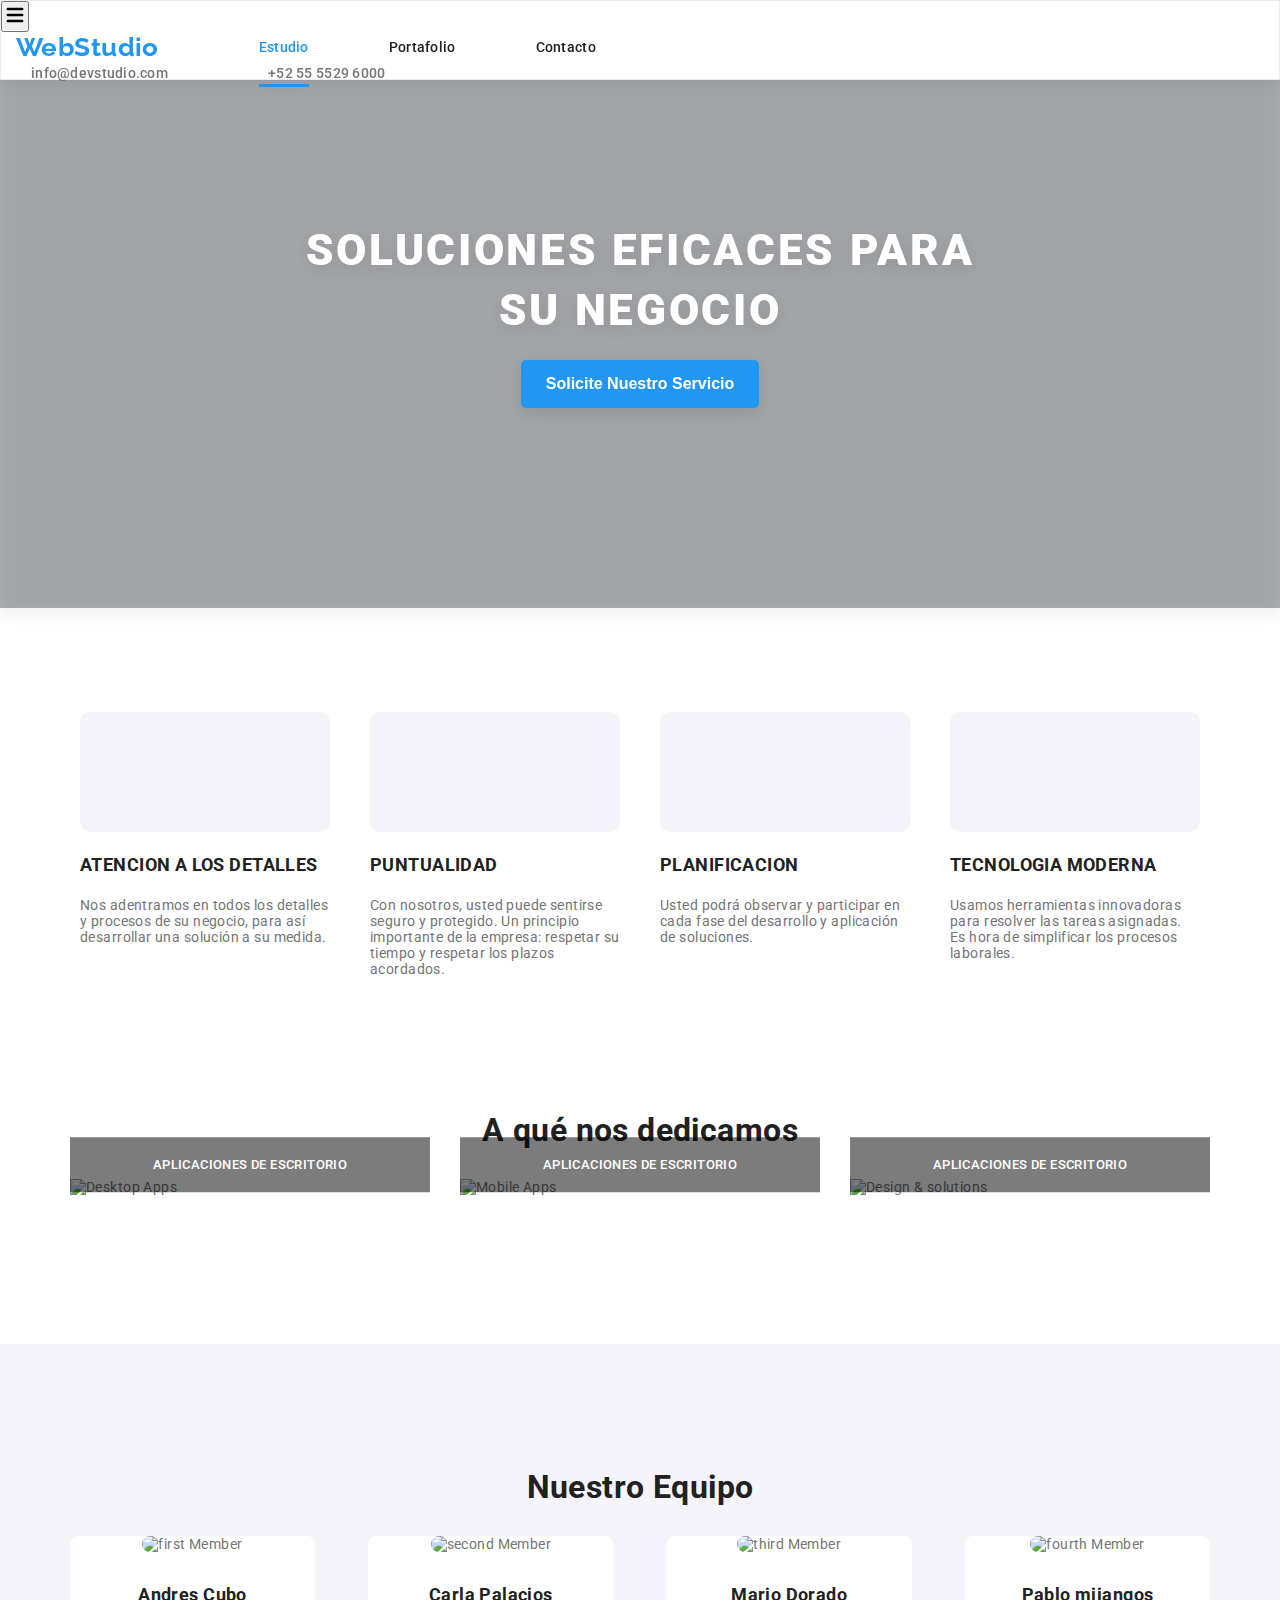
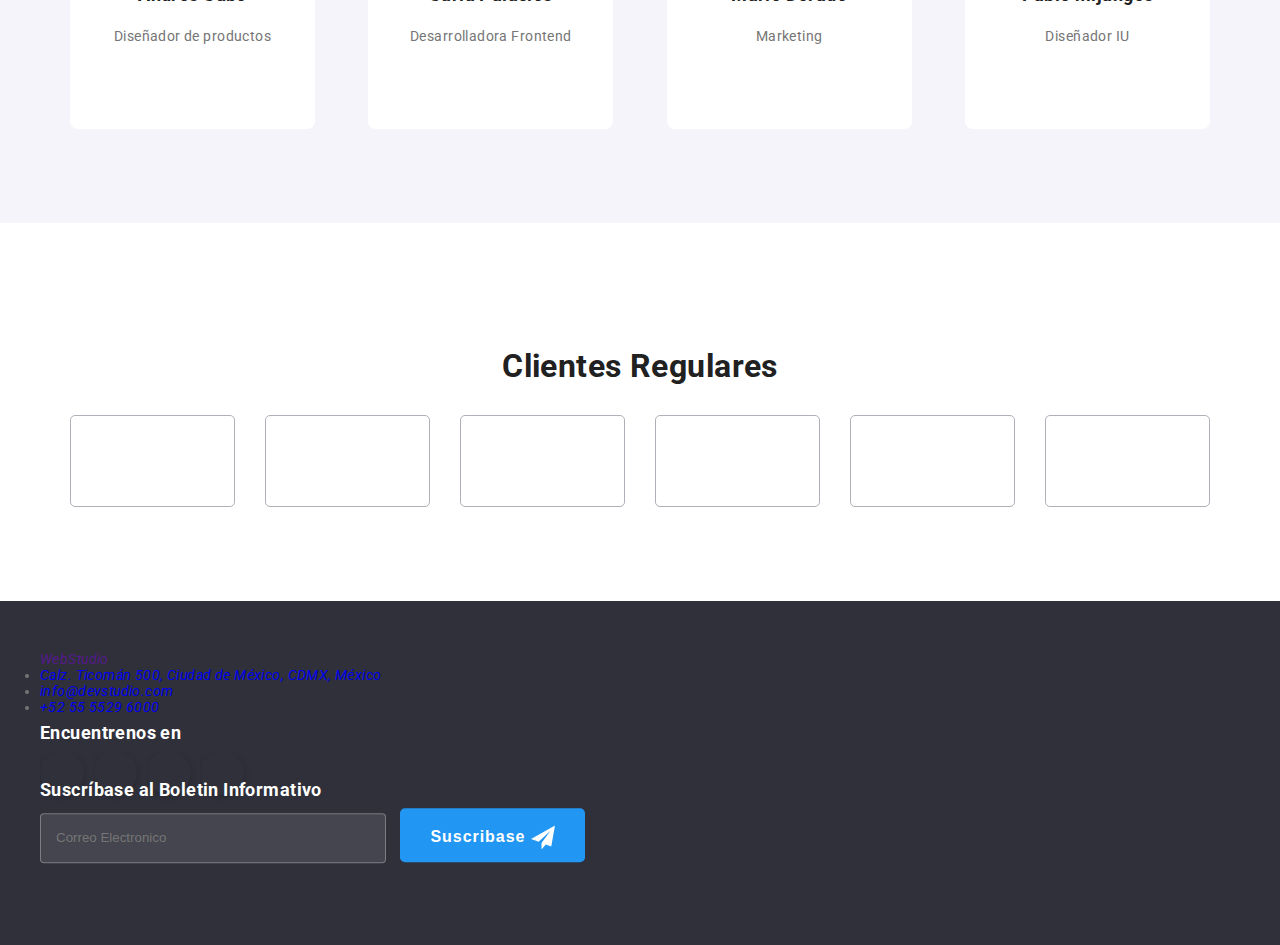
==== commit f04ddd57: "responsive" ====
--- a/index.html
+++ b/index.html
@@ -19,41 +19,62 @@
 <body>
   <!-- Header section -->
   <header class="page-header">
-    <div class="page-container">
-      <nav class="nav">
-        <a class="nav__logo" href="./index.html">WebStudio</a>
-        <ul class="nav__menu">
-          <li><a class="nav__page nav__page--current" href="./index.html">Estudio</a></li>
-          <li><a class="nav__page" href="./portfolio.html">Portafolio</a></li>
-          <li><a class="nav__page" href="">Contacto</a></li>
-        </ul>
-      </nav>
-      <!-- contacts  -->
-      <ul class="contacts-menu list">
-        <li>
-          <a class="contacts__item" href="#">
-            <svg class="contacts__icon email">
-              <use href="./images/SVG/sprite-sheet.svg#email"></use>
-            </svg>
-            info@devstudio.com
-          </a>
-        </li>
-
-        <li>
-          <a class="contacts__item" href="#">
-            <svg class="contacts__icon smartphone">
-              <use href="./images/SVG/sprite-sheet.svg#smartphone"></use>
-            </svg>
-            +52 55 5529 6000
-          </a>
-        </li>
-      </ul>
+    <div class="header__container">
+        <button
+          class="menu-toggle js-open-menu"
+          aria-expanded="false"
+          aria-controls="mobile-menu">
+          <svg
+            width="24"
+            height="24"
+            fill="currentColor"
+            viewBox="0 0 20 20"
+            xmlns="http://www.w3.org/2000/svg"
+          >
+            <path
+              fill-rule="evenodd"
+              d="M3 5a1 1 0 011-1h12a1 1 0 110 2H4a1 1 0 01-1-1zM3 10a1 1 0 011-1h12a1 1 0 110 2H4a1 1 0 01-1-1zM3 15a1 1 0 011-1h12a1 1 0 110 2H4a1 1 0 01-1-1z"
+              clip-rule="evenodd"
+            ></path>
+          </svg>
+        </button>
+      <div class="menu">
+        <nav class="nav">
+            <a class="nav__logo" href="./index.html">WebStudio</a>
+          <ul class="nav__menu">
+            <li><a class="nav__page nav__page--current" href="./index.html">Estudio</a></li>
+            <li><a class="nav__page" href="./portfolio.html">Portafolio</a></li>
+            <li><a class="nav__page" href="">Contacto</a></li>
+          </ul>
+        </nav>
+        <!-- contacts  -->
+        <ul class="contacts-menu list">
+          <li>
+            <a class="contacts__item" href="#">
+              <svg class="contacts__icon email">
+                <use href="./images/SVG/sprite-sheet.svg#email"></use>
+              </svg>
+              info@devstudio.com
+            </a>
+          </li>
+  
+          <li>
+            <a class="contacts__item" href="#">
+              <svg class="contacts__icon smartphone">
+                <use href="./images/SVG/sprite-sheet.svg#smartphone"></use>
+              </svg>
+              +52 55 5529 6000
+            </a>
+          </li>
+        </ul>
+      </div>
+
     </div>
   </header>
 
 
   <!-- Modal Formulario de suscripcion -->
-  <div class="page-modal">
+  <!-- <div class="page-modal">
   <input type="checkbox" id="cerrar">
         <div class="modal__backdrop">
         <div class="data-modal">
@@ -88,7 +109,7 @@
             </form>
         </div>
         </div>      
-  </div>
+  </div> -->
   <!-- main content section  -->
 
   <main>
@@ -403,24 +424,24 @@
     </section>
   </main>
 
-  <footer>
-    <a class="logo" href="">WebStudio</a>
-    <div class="page-container">
-      <address>
-        <ul>
-          <li>
-            <a class="contact" href="#" target="_blank" rel="noopener noreferrer">Calz. Ticomán 500, Ciudad de <br>México, CDMX, México</a>
-          </li>
-          <li>
-            <a class="contact" href="mailto:info@devstudio.com">info@devstudio.com</a>
-          </li>
-          <li>
-            <a class="contact" href="tel:380961111111">+52 55 5529 6000</a>
+  <footer class="foot">
+    <div class="foot__container">
+      <address class="foot__address">
+        <a class="foot__logo" href="">WebStudio</a>
+        <ul class="foot__list">
+          <li>
+            <a class="foot__contact" href="#" target="_blank" rel="noopener noreferrer">Calz. Ticomán 500, Ciudad de México, CDMX, México</a>
+          </li>
+          <li>
+            <a class="foot__contact" href="mailto:info@devstudio.com">info@devstudio.com</a>
+          </li>
+          <li>
+            <a class="foot__contact" href="tel:380961111111">+52 55 5529 6000</a>
           </li>
         </ul>
       </address>
       <aside>
-        <div class="find">
+        <div class="foot__find">
           <h5>Encuentrenos en</h5>
           <a href="https://www.instagram.com" >
             <svg class="social-icons-"width="50" height="50" fill="none">
@@ -448,10 +469,10 @@
           </a>
         </div>
       </aside>
-      <div class="form_foot">
+      <div class="foot__form">
         <form class="formulary">
           <label class="formulary__label">
-            Suscríbase al Boletin Informativo
+            Suscríbase al Boletin Informativo<br>
             <input class="formulary__input" type="email" name="email" placeholder="Correo Electronico"/>
           </label>
           <button class="formulary__button button-secondary" type="submit">Suscribase <svg xmlns="http://www.w3.org/2000/svg" width="24" height="24" fill="none" class="send_ico"><path fill="" class="color_icon2" d="M24 0 0 13.5l7.67 2.84L19.5 5.25l-8.998 12.14.007.002-.009-.002V24l4.301-5.018L20.251 21 24 0Z"/></svg></button>
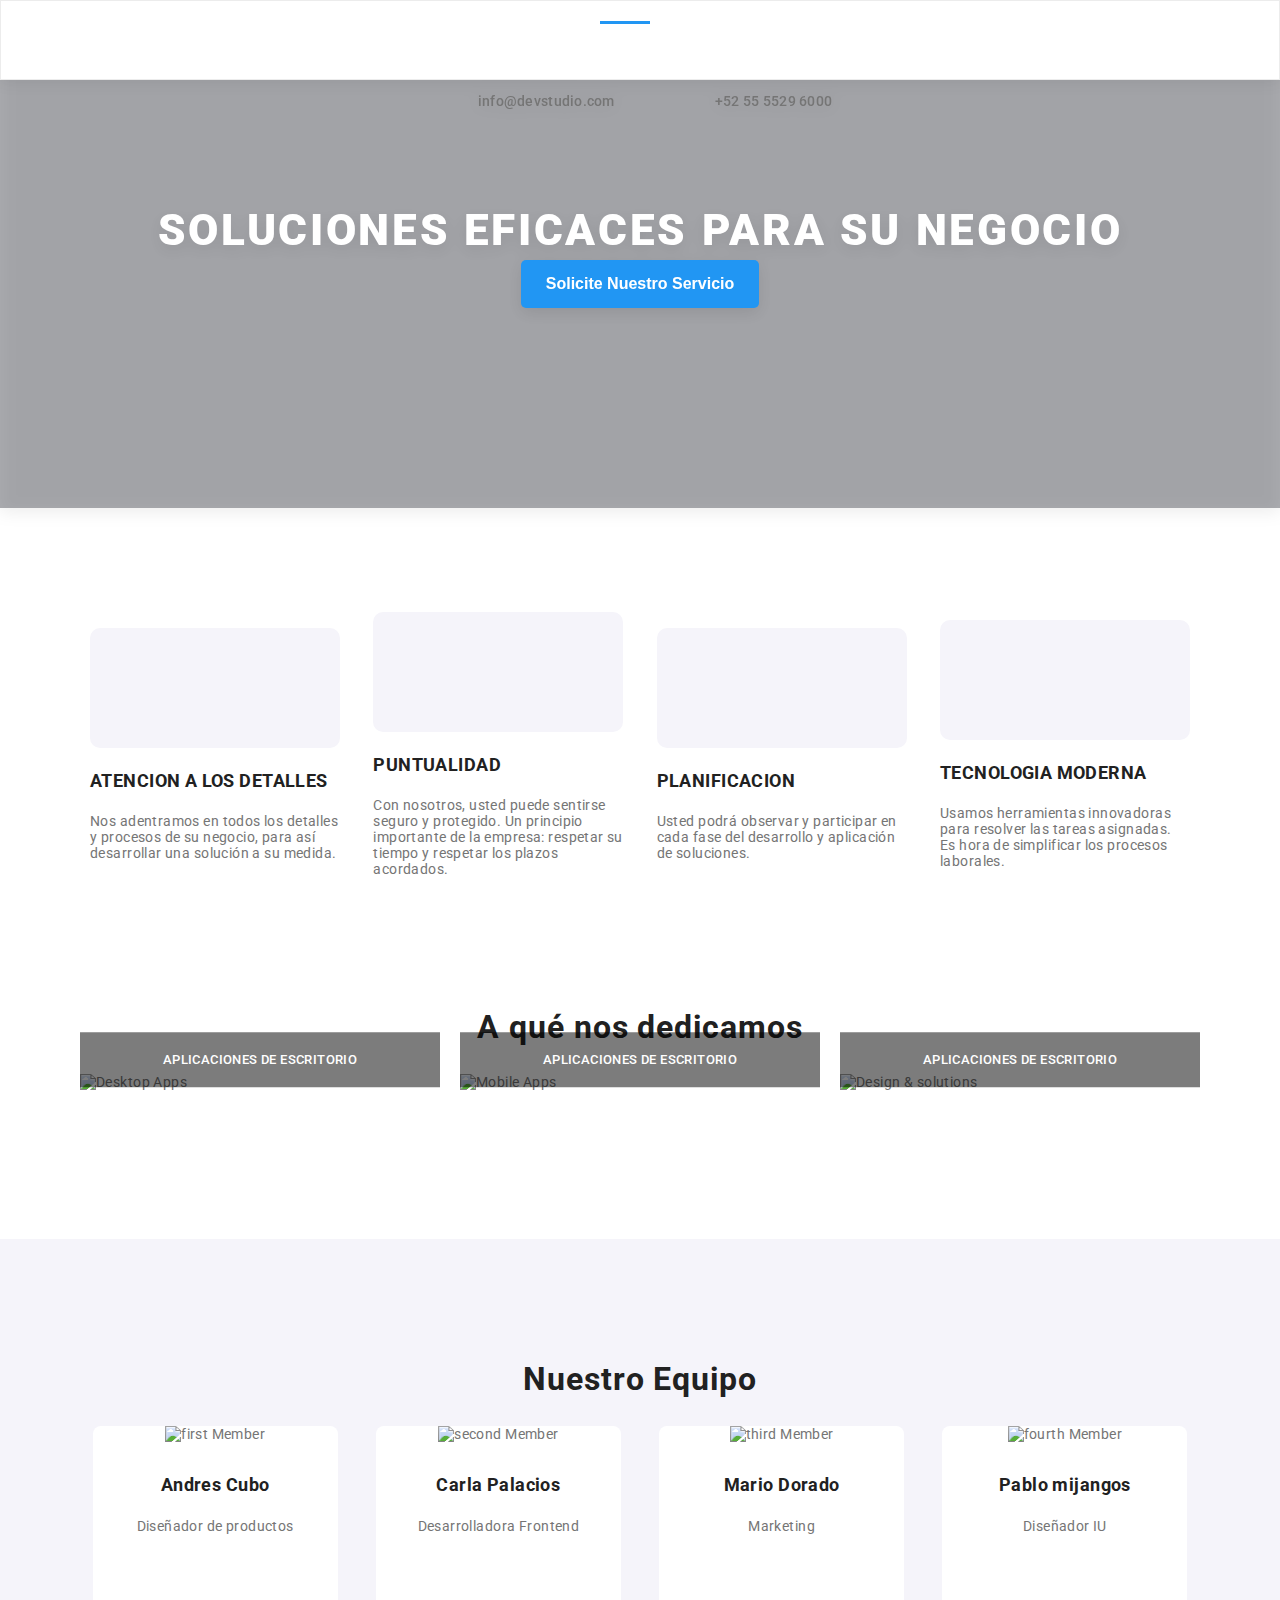
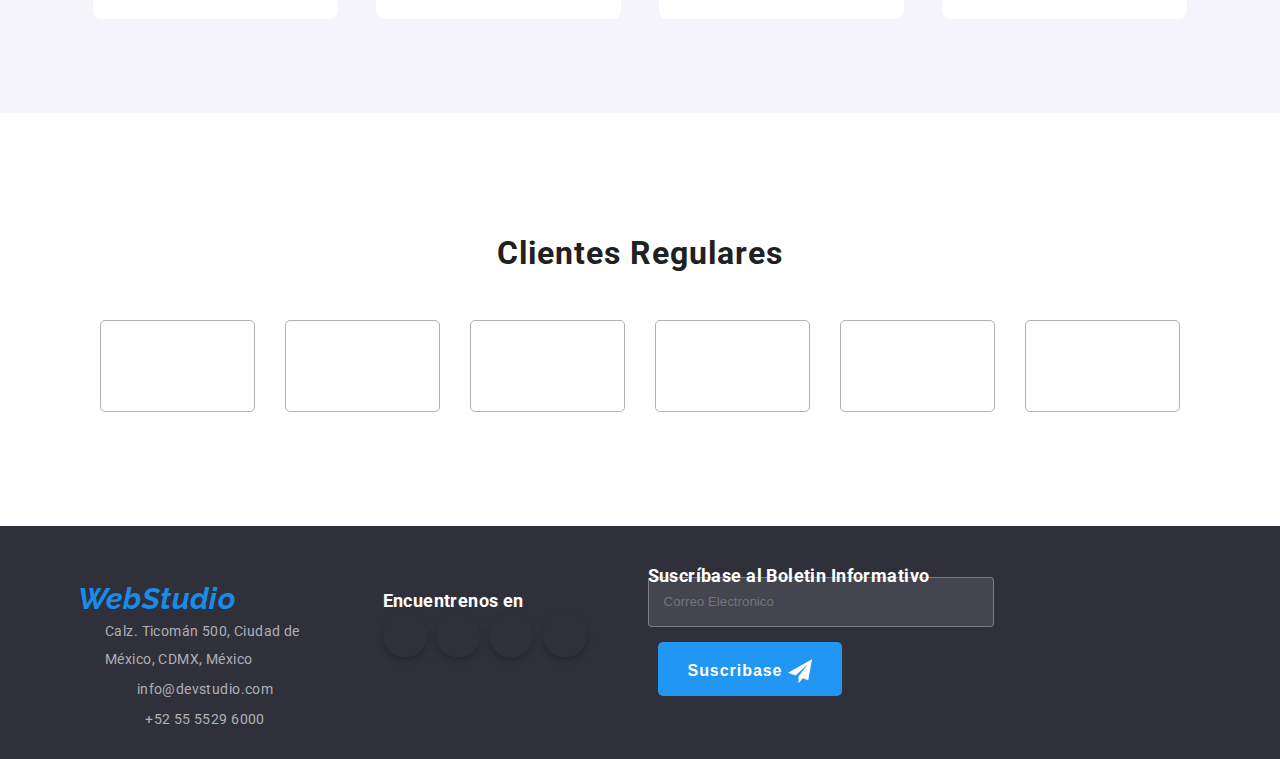
==== commit 37ccefd6: "fixing error footer" ====
--- a/index.html
+++ b/index.html
@@ -38,7 +38,6 @@
             ></path>
           </svg>
         </button>
-      <div class="menu">
         <nav class="nav">
             <a class="nav__logo" href="./index.html">WebStudio</a>
           <ul class="nav__menu">
@@ -67,7 +66,6 @@
             </a>
           </li>
         </ul>
-      </div>
 
     </div>
   </header>
@@ -472,7 +470,7 @@
       <div class="foot__form">
         <form class="formulary">
           <label class="formulary__label">
-            Suscríbase al Boletin Informativo<br>
+            Suscríbase al Boletin Informativo
             <input class="formulary__input" type="email" name="email" placeholder="Correo Electronico"/>
           </label>
           <button class="formulary__button button-secondary" type="submit">Suscribase <svg xmlns="http://www.w3.org/2000/svg" width="24" height="24" fill="none" class="send_ico"><path fill="" class="color_icon2" d="M24 0 0 13.5l7.67 2.84L19.5 5.25l-8.998 12.14.007.002-.009-.002V24l4.301-5.018L20.251 21 24 0Z"/></svg></button>
--- a/css/main.min.css
+++ b/css/main.min.css
@@ -29,7 +29,7 @@
   font-style: normal;
   font-weight: 700;
   font-size: 18px;
-  line-height: 36px;
+  line-height: 25px;
   color: #ffffff;
 }
 
@@ -46,7 +46,76 @@
   color: #ffffff;
 }
 
+.section__title {
+  font-family: "Roboto";
+  font-style: normal;
+  font-weight: 700;
+  font-size: 28px;
+  line-height: 33px;
+  /* identical to box height */
+  text-align: center;
+  letter-spacing: 0.03em;
+  color: #212121;
+  padding: 50px;
+}
+
+.page-header {
+  position: absolute;
+  top: 0;
+  height: 80px;
+  width: 100%;
+  z-index: 1;
+  background-color: #ffffff;
+  border: 1px solid #ECECEC;
+  filter: drop-shadow(0px 1px 8px rgba(0, 0, 0, 0.0705882353));
+}
+
+.header__container {
+  display: flex;
+  justify-content: space-between;
+  align-items: center;
+  height: 100%;
+}
+
+@media screen and (min-width: 480px) {
+  .page-header {
+    position: absolute;
+    top: 0;
+    height: 80px;
+    width: 100%;
+    z-index: 1;
+    background-color: #ffffff;
+  }
+  .header__container {
+    display: flex;
+    justify-content: space-between;
+    align-items: center;
+    height: 100%;
+  }
+}
 @media screen and (min-width: 768px) {
+  .header__container {
+    display: flex;
+    flex-direction: column;
+    flex-wrap: nowrap;
+    align-items: center;
+    align-content: center;
+    justify-content: center;
+    gap: 90px;
+  }
+  .nav,
+  .nav__logo,
+  .nav__menu,
+  .nav__page,
+  .contacts-menu .contacts__item,
+  .contacts__icon.email,
+  .contacts__icon.smartphone,
+  .nav__logo {
+    visibility: visible;
+  }
+  .menu-toggle {
+    display: none;
+  }
   .page-header {
     position: absolute;
     top: 0;
@@ -57,17 +126,10 @@
     border: 1px solid #ECECEC;
     filter: drop-shadow(0px 1px 8px rgba(0, 0, 0, 0.0705882353));
   }
-  .page-container {
-    display: flex;
-    justify-content: space-between;
-    align-items: center;
-    height: 100%;
-    width: auto;
-  }
   .nav {
     display: flex;
     align-items: center;
-    gap: 100px;
+    gap: 50px;
   }
   .nav__logo {
     color: #2196f3;
@@ -81,7 +143,7 @@
   .nav__menu {
     display: flex;
     list-style: none;
-    gap: 80px;
+    gap: 50px;
   }
   .nav__page {
     color: #212121;
@@ -95,7 +157,7 @@
   .contacts-menu {
     display: flex;
     list-style: none;
-    gap: 80px;
+    gap: 50px;
   }
   .contacts__item {
     display: flex;
@@ -254,58 +316,362 @@
     transition: ease 150ms;
   }
 }
-@media screen and (min-width: 768px) {
+footer {
+  padding: 40px calc((100% - 1200px) / 2);
+  background-color: #2f303a;
+}
+
+footer .foot__container {
+  display: flex;
+  flex-wrap: wrap;
+  align-items: center;
+  align-content: center;
+  justify-content: center;
+  gap: 90px;
+}
+
+.foot__address {
+  text-align: center;
+  width: auto;
+}
+
+.foot__logo {
+  color: #2196f3;
+  font-family: "Raleway", sans-serif;
+  font-size: 30px;
+  font-weight: 700;
+  text-decoration: none;
+  color: #188ce8;
+}
+
+.foot__list {
+  list-style: none;
+  width: 200px;
+}
+
+.foot__contact {
+  display: block;
+  color: #afb1b8;
+  font-style: normal;
+  font-weight: 400;
+  font-size: 14px;
+  line-height: 2;
+  text-decoration: none;
+  padding: 1px 0;
+  width: auto;
+}
+.foot__contact:hover {
+  color: #ffffff;
+  transition-timing-function: cubic-bezier(0.4, 0, 0.2, 1);
+  transition: all ease 150ms;
+}
+
+.foot__contact {
+  list-style: none;
+}
+
+.foot__find {
+  text-align: center;
+  width: auto;
+}
+
+.foot__form {
+  width: 450px;
+  font-family: "Roboto";
+  font-style: normal;
+  font-weight: 700;
+  font-size: 18px;
+  line-height: 50px;
+  text-align: center;
+}
+
+.formulary__label {
+  color: #ffffff;
+  font-weight: 700;
+}
+
+.formulary__input {
+  min-width: auto;
+  height: 50px;
+  align-items: center;
+  padding-left: 15px;
+  border-radius: 4px;
+  background-color: hsla(0deg, 0%, 100%, 0.1);
+  color: #ffffff;
+  border: 1px solid rgba(255, 255, 255, 0.3);
+}
+
+.formulary__button {
+  font-size: 16px;
+  line-height: 30px;
+  text-align: center;
+  letter-spacing: 0.06em;
+  padding: 10px 30px;
+  margin: 15px;
+  border: 0;
+}
+
+.send_ico {
+  transform: translate(0%, 30%);
+  fill: #ffffff;
+}
+
+@media screen and (min-width: 480px) {
   footer {
-    padding: 50px calc((100% - 1200px) / 2);
+    padding: 40px calc((100% - 1200px) / 2);
     background-color: #2f303a;
   }
-  footer .logo {
-    justify-items: flex-start;
-    padding-left: 15px;
+  footer .foot__container {
+    display: flex;
+    flex-wrap: wrap;
+    align-items: center;
+    align-content: center;
+    justify-content: center;
+    gap: 90px;
+  }
+  .foot__address {
+    text-align: center;
+    width: auto;
+  }
+  .foot__logo {
+    color: #2196f3;
+    font-family: "Raleway", sans-serif;
+    font-size: 30px;
+    font-weight: 700;
+    text-decoration: none;
     color: #188ce8;
   }
-  .page-container address ul {
+  .foot__list {
     list-style: none;
-  }
-  .contact {
+    width: 200px;
+  }
+  .foot__contact {
     display: block;
     color: #afb1b8;
     font-style: normal;
     font-weight: 400;
     font-size: 14px;
-    line-height: 1.71;
+    line-height: 2;
     text-decoration: none;
     padding: 1px 0;
-    width: 250px;
-  }
-  .contact:hover {
+    width: auto;
+  }
+  .foot__contact:hover {
     color: #ffffff;
     transition-timing-function: cubic-bezier(0.4, 0, 0.2, 1);
     transition: all ease 150ms;
   }
-  .page-container aside a {
-    display: inline-flex;
-    align-items: center;
+  .foot__contact {
     list-style: none;
   }
-  .find {
-    transform: translate(0%, -30%);
-    width: 325px;
+  .foot__find {
+    text-align: center;
+    width: auto;
   }
   .foot__form {
-    transform: translate(0%, -30%);
+    width: 450px;
     font-family: "Roboto";
     font-style: normal;
     font-weight: 700;
     font-size: 18px;
-    line-height: 36px;
+    line-height: 50px;
+    text-align: center;
   }
   .formulary__label {
     color: #ffffff;
     font-weight: 700;
   }
   .formulary__input {
-    width: 351px;
+    width: 450px;
+    height: 50px;
+    align-items: center;
+    padding-left: 15px;
+    border-radius: 4px;
+    background-color: hsla(0deg, 0%, 100%, 0.1);
+    color: #ffffff;
+    border: 1px solid rgba(255, 255, 255, 0.3);
+  }
+  .formulary__button {
+    font-size: 16px;
+    line-height: 30px;
+    text-align: center;
+    letter-spacing: 0.06em;
+    padding: 10px 30px;
+    margin: 15px;
+    border: 0;
+  }
+  .send_ico {
+    transform: translate(0%, 30%);
+    fill: #ffffff;
+  }
+}
+@media screen and (min-width: 768px) {
+  footer {
+    padding: 40px calc((100% - 1200px) / 2);
+    background-color: #2f303a;
+  }
+  footer .foot__container {
+    display: flex;
+    flex-wrap: wrap;
+    align-items: center;
+    align-content: center;
+    justify-content: center;
+    gap: 150px;
+  }
+  .foot__address {
+    justify-items: center;
+    width: auto;
+  }
+  .foot__logo {
+    justify-items: center;
+    color: #2196f3;
+    font-family: "Raleway", sans-serif;
+    font-size: 30px;
+    font-weight: 700;
+    text-decoration: none;
+    color: #188ce8;
+  }
+  .foot__list {
+    justify-items: center;
+    list-style: none;
+    width: 200px;
+  }
+  .foot__contact {
+    display: block;
+    color: #afb1b8;
+    font-style: normal;
+    font-weight: 400;
+    font-size: 14px;
+    line-height: 2;
+    text-decoration: none;
+    padding: 1px 0;
+    width: auto;
+  }
+  .foot__contact:hover {
+    color: #ffffff;
+    transition-timing-function: cubic-bezier(0.4, 0, 0.2, 1);
+    transition: all ease 150ms;
+  }
+  .foot__contact {
+    justify-items: center;
+    align-items: center;
+    list-style: none;
+  }
+  .foot__find {
+    transform: translate(0, -30%);
+    text-align: center;
+    width: auto;
+  }
+  .foot__form {
+    transform: translate(0, -50%);
+    width: 450px;
+    font-family: "Roboto";
+    font-style: normal;
+    font-weight: 700;
+    font-size: 18px;
+    line-height: 50px;
+  }
+  .formulary__label {
+    color: #ffffff;
+    font-weight: 700;
+  }
+  .formulary__input {
+    width: 450px;
+    height: 50px;
+    align-items: center;
+    padding-left: 15px;
+    border-radius: 4px;
+    background-color: hsla(0deg, 0%, 100%, 0.1);
+    color: #ffffff;
+    border: 1px solid rgba(255, 255, 255, 0.3);
+  }
+  .formulary__button {
+    font-size: 16px;
+    line-height: 30px;
+    text-align: center;
+    letter-spacing: 0.06em;
+    padding: 10px 30px;
+    margin-left: 10px;
+    border: 0;
+  }
+  .send_ico {
+    transform: translate(0%, 30%);
+    fill: #ffffff;
+  }
+}
+@media screen and (min-width: 1200px) {
+  footer {
+    padding: 40px calc((100% - 1200px) / 2);
+    background-color: #2f303a;
+  }
+  footer .foot__container {
+    display: flex;
+    justify-items: center;
+    justify-content: center;
+    align-items: center;
+    align-content: center;
+    flex-wrap: nowrap;
+    gap: 50px;
+  }
+  .foot__address {
+    transform: translate(0, 10%);
+    width: 255px;
+    text-align: left;
+  }
+  .foot__logo {
+    color: #2196f3;
+    font-family: "Raleway", sans-serif;
+    font-size: 30px;
+    font-weight: 700;
+    text-decoration: none;
+    color: #188ce8;
+  }
+  .foot__list {
+    list-style: none;
+    width: 200px;
+  }
+  .foot__contact {
+    display: block;
+    color: #afb1b8;
+    font-style: normal;
+    font-weight: 400;
+    font-size: 14px;
+    line-height: 2;
+    text-decoration: none;
+    padding: 1px 0;
+    width: auto;
+  }
+  .foot__contact:hover {
+    color: #ffffff;
+    transition-timing-function: cubic-bezier(0.4, 0, 0.2, 1);
+    transition: all ease 150ms;
+  }
+  .foot__contact {
+    text-align: left;
+    align-items: left;
+    list-style: none;
+  }
+  .foot__find {
+    transform: translate(0, -20%);
+    width: 215px;
+    text-align: left;
+  }
+  .foot__form {
+    transform: translate(0, 0%);
+    text-align: left;
+    width: 555px;
+    font-family: "Roboto";
+    font-style: normal;
+    font-weight: 700;
+    font-size: 18px;
+    line-height: 2px;
+  }
+  .formulary__label {
+    color: #ffffff;
+    font-weight: 700;
+  }
+  .formulary__input {
+    width: 346px;
     height: 50px;
     align-items: center;
     padding-left: 15px;
@@ -328,303 +694,10 @@
     fill: #ffffff;
   }
 }
-@media screen and (min-width: 1200px) {
-  footer {
-    padding: 50px calc((100% - 1200px) / 2);
-    background-color: #2f303a;
-  }
-  footer .logo {
-    justify-items: flex-start;
-    padding-left: 30px;
-    color: #188ce8;
-  }
-  footer .page-container {
-    display: flex;
-    align-items: flex-start;
-    justify-content: flex-start;
-    gap: 25px;
-  }
-  .page-container address ul {
-    list-style: none;
-  }
-  .contact {
-    display: block;
-    color: #afb1b8;
-    font-style: normal;
-    font-weight: 400;
-    font-size: 14px;
-    line-height: 1.71;
-    text-decoration: none;
-    padding: 1px 0;
-    width: 250px;
-  }
-  .contact:hover {
-    color: #ffffff;
-    transition-timing-function: cubic-bezier(0.4, 0, 0.2, 1);
-    transition: all ease 150ms;
-  }
-  .page-container aside a {
-    display: inline-flex;
-    align-items: center;
-    list-style: none;
-  }
-  .find {
-    transform: translate(0%, -35%);
-    width: 300px;
-  }
-  .foot__form {
-    transform: translate(0%, -35%);
-    font-family: "Roboto";
-    font-style: normal;
-    font-weight: 700;
-    font-size: 18px;
-    line-height: 36px;
-  }
-  .formulary__label {
-    color: #ffffff;
-    font-weight: 700;
-  }
-  .formulary__input {
-    width: 346px;
-    height: 50px;
-    align-items: center;
-    padding-left: 15px;
-    border-radius: 4px;
-    background-color: hsla(0deg, 0%, 100%, 0.1);
-    color: #ffffff;
-    border: 1px solid rgba(255, 255, 255, 0.3);
-  }
-  .formulary__button {
-    font-size: 16px;
-    line-height: 30px;
-    text-align: left;
-    letter-spacing: 0.06em;
-    padding: 10px 30px;
-    margin-left: 10px;
-    border: 0;
-  }
-  .send_ico {
-    transform: translate(0%, 30%);
-    fill: #ffffff;
-  }
-}
-.modal__backdrop {
-  position: fixed;
-  display: flex;
-  backdrop-filter: brightness(0.7);
-  height: 100vh;
-  width: 100%;
-  z-index: 8;
-  animation: modal 500ms 150ms;
-  animation-fill-mode: forwards;
-  visibility: hidden;
-  opacity: 0;
-}
-
-/* Formulario  */
-.modal__labelbtn {
-  position: absolute;
-  top: 10px;
-  right: 10px;
-  transition: all 250ms ease;
-  stroke: none;
-  cursor: pointer;
-}
-.modal__labelbtn:hover .label__btn {
-  fill: #2196f3;
-  transition: all 150ms ease;
-  transition-timing-function: cubic-bezier(0.4, 0, 0.2, 1);
-}
-
-.label__btn {
-  fill: #000000;
-}
-
-#cerrar {
-  display: none;
-}
-#cerrar + label {
-  font-size: 30px;
-  z-index: 50;
-  margin: auto;
-  height: 40px;
-  width: 30px;
-  line-height: 30px;
-  animation: modal 150ms 1ms forwards;
-  visibility: hidden;
-  opacity: 0;
-  overflow-y: hidden;
-}
-
-#cerrar:checked + label,
-#cerrar:checked ~ .modal__backdrop {
-  display: none;
-  transition: all 150ms ease;
-  transition-timing-function: cubic-bezier(0.4, 0, 0.2, 1);
-}
-
-@keyframes modal {
-  100% {
-    visibility: visible;
-    opacity: 1;
-  }
-}
-/* Contenido modal  */
-.data-modal {
-  position: fixed;
-  display: flex;
-  margin: auto;
-  top: 50%;
-  left: 50%;
-  transform: translate(-50%, -50%);
-  width: 528px;
-  height: 600px;
-  background-color: #ffffff;
-  z-index: 5;
-}
-
-.modal {
-  position: absolute;
-  display: grid;
-  gap: 10px;
-  width: 100%;
-  margin-top: 80px;
-  justify-content: center;
-  font-family: "Roboto";
-  font-style: normal;
-  font-weight: 400;
-  font-size: 13px;
-  line-height: 30px;
-  /* identical to box height */
-  letter-spacing: 0.01em;
-  color: #000000;
-}
-
-.modal__label {
-  display: flex;
-  flex-direction: column;
-  width: 450px;
-  left: 0;
-  margin: 0;
-}
-.modal__label:hover .modal__icon {
-  fill: #188ce8;
-  transition: all 150ms ease;
-  transition-timing-function: cubic-bezier(0.4, 0, 0.2, 1);
-}
-.modal__label:focus-within .modal__icon {
-  fill: #2196f3;
-  transition: all 150ms ease;
-  transition-timing-function: cubic-bezier(0.4, 0, 0.2, 1);
-}
-
-.modal__input {
-  width: 448px;
-  height: 40px;
-  background-color: #ffffff;
-  border-radius: 5px;
-  border: 1px solid rgba(33, 33, 33, 0.2);
-  padding: 0 30px;
-}
-.modal__input:hover {
-  border-color: #188ce8;
-  transition: all 150ms ease;
-  transition-timing-function: cubic-bezier(0.4, 0, 0.2, 1);
-}
-
-.modal__textarea {
-  background-color: #ffffff;
-  border-radius: 5px;
-  border: 1px solid rgba(33, 33, 33, 0.2);
-  resize: none;
-  padding: 10px;
-  color: #000000;
-}
-
-.modal__button {
-  position: relative;
-  width: 200px;
-  top: 5px;
-  margin: 0;
-  left: 50%;
-  right: 50%;
-  transform: translate(-50%, 0%);
-  border-radius: 4px;
-  justify-content: center;
-}
-
-.modal__icon {
-  position: absolute;
-  display: flex;
-  flex-direction: column;
-  transform: translate(60%, 285%);
-  fill: #000000;
-}
-
-/* TERMINOS Y CONDICIONES */
-.terms input {
-  position: relative;
-  display: flex;
-  flex-direction: column;
-  justify-content: left;
-  width: 100%;
-  height: 50px;
-}
-
-.terms {
-  padding-top: 10px;
-  padding-left: 40px;
-  font-family: "Roboto";
-  font-style: normal;
-  font-weight: 400;
-  font-size: 14px;
-  line-height: 24px;
-  /* identical to box height, or 171% */
-  letter-spacing: 0.03em;
-  color: #757575;
-  cursor: pointer;
-}
-.terms:hover {
-  color: #188ce8;
-  transition: 150ms ease;
-  transition-timing-function: cubic-bezier(0.4, 0, 0.2, 1);
-}
-.terms:hover #form2 {
-  border: #188ce8 solid 1px;
-  transition: 150ms ease;
-  transition-timing-function: cubic-bezier(0.4, 0, 0.2, 1);
-}
-
-/* Icono Checked terminos y condiciones */
-#form {
-  position: absolute;
-  width: 15px;
-  bottom: 75px;
-  left: 50px;
-  cursor: pointer;
-  opacity: 0;
-}
-#form:checked ~ #form2 {
-  fill: #2196f3;
-  stroke: #ffffff;
-  border: 0px;
-  transition: 150ms ease;
-}
-
-/* Icono svg checked */
-#form2 {
-  position: absolute;
-  width: 15px;
-  bottom: 88px;
-  left: 50px;
-  fill: #ffffff;
-  border: #9c9c9c solid 1px;
-  cursor: pointer;
-  transition: 150ms ease;
-}
-
 .service {
   background: url("../images/img_hero.jpg");
+  background-repeat: no-repeat;
+  background-size: contain;
   background-blend-mode: overlay;
   padding: 200px calc((100% - 1200px) / 2);
   position: relative;
@@ -640,10 +713,8 @@
   text-align: center;
   letter-spacing: 0.06em;
   text-transform: uppercase;
-  width: 700px;
-  margin: 20px auto;
   color: #ffffff;
-  font-size: 44px;
+  font-size: 30px;
   position: relative;
   z-index: 5;
 }
@@ -662,11 +733,60 @@
   width: 100%;
 }
 
+@media screen and (min-width: 480px) {
+  .service {
+    background: url("../images/img_hero.jpg");
+    background-repeat: no-repeat;
+    background-size: contain;
+    background-blend-mode: overlay;
+    padding: 200px calc((100% - 1200px) / 2);
+    position: relative;
+    text-align: center;
+    filter: drop-shadow(0px 5px 8px rgba(0, 0, 0, 0.1647058824));
+  }
+  .service__title {
+    color: #ffffff;
+    font-size: 44px;
+    position: relative;
+    z-index: 5;
+  }
+  .service__button {
+    position: relative;
+    z-index: 5;
+  }
+  .service__overlay {
+    position: absolute;
+    width: 100%;
+  }
+}
+@media screen and (min-width: 768px) {
+  .service {
+    background: url("../images/img_hero.jpg");
+    background-blend-mode: overlay;
+    padding: 200px calc((100% - 1200px) / 2);
+    position: relative;
+    text-align: center;
+    filter: drop-shadow(0px 5px 8px rgba(0, 0, 0, 0.1647058824));
+  }
+  .service__title {
+    font-size: 44px;
+    position: relative;
+    z-index: 5;
+  }
+  .service__button {
+    position: relative;
+    z-index: 5;
+  }
+  .service__overlay {
+    position: absolute;
+    width: 100%;
+  }
+}
 .benefits__list {
+  display: flex;
   flex-wrap: wrap;
-  align-items: flex-start;
-  justify-content: space-between;
-  display: flex;
+  justify-content: space-evenly;
+  gap: 50px;
 }
 .benefits__list li {
   list-style: none;
@@ -696,40 +816,154 @@
   color: #212121;
 }
 
-/* ----------- What we do----------- */
-.dedication__ulist {
-  display: flex;
-  align-items: center;
-  justify-content: space-between;
-  flex-wrap: wrap;
-  gap: 13px;
-}
-
-.dedication li {
-  list-style: none;
-  width: 360px;
-}
-
-.section__title {
-  color: #212121;
-  font-size: 32px;
-  font-weight: 700px;
-  padding: 30px 0;
-  text-align: center;
-}
-
-.rectangle {
-  display: flex;
-  transform: translate(0%, -105%);
-  padding: 10px;
-  background-color: rgba(0, 0, 0, 0.5137254902);
-  text-align: center;
-  justify-content: center;
-  color: #FFFFFF;
-}
-
+@media screen and (min-width: 480px) {
+  .benefits__list {
+    display: flex;
+    flex-wrap: wrap;
+    align-items: center;
+    justify-content: space-evenly;
+  }
+  .benefits__list li {
+    list-style: none;
+    width: 270px;
+    padding: 10px;
+  }
+  .benefits__div {
+    text-align: center;
+    display: flex;
+    background-color: #f5f4fa;
+    border-radius: 10px;
+    height: 120px;
+    margin-bottom: 15px;
+    width: 26 0px;
+  }
+  .benefits__icon {
+    width: 70px;
+    height: 70px;
+  }
+  .benefits__title {
+    text-align: center;
+    height: 50px;
+    text-transform: uppercase;
+    color: #212121;
+  }
+}
+@media screen and (min-width: 760px) {
+  .benefits__list {
+    display: flex;
+    flex-wrap: wrap;
+    align-items: center;
+    justify-content: space-evenly;
+    gap: 10px;
+  }
+  .benefits__list li {
+    list-style: none;
+    width: 270px;
+    padding: 10px;
+  }
+  .benefits__div {
+    display: flex;
+    align-items: center;
+    justify-content: center;
+    background-color: #f5f4fa;
+    border-radius: 10px;
+    height: 120px;
+    margin-bottom: 15px;
+    width: 26 0px;
+  }
+  .benefits__icon {
+    width: 70px;
+    height: 70px;
+  }
+  .benefits__title {
+    height: 50px;
+    text-transform: uppercase;
+    color: #212121;
+  }
+}
+@media screen and (min-width: 1200px) {
+  .benefits__list {
+    display: flex;
+    justify-content: space-between;
+    gap: 10px;
+  }
+  .benefits__list li {
+    list-style: none;
+    width: 270px;
+    padding: 10px;
+  }
+  .benefits__div {
+    display: flex;
+    align-items: center;
+    justify-content: center;
+    background-color: #f5f4fa;
+    border-radius: 10px;
+    height: 120px;
+    margin-bottom: 15px;
+    width: 26 0px;
+  }
+  .benefits__icon {
+    width: 70px;
+    height: 70px;
+  }
+  .benefits__title {
+    text-align: left;
+    height: 50px;
+    text-transform: uppercase;
+    color: #212121;
+  }
+}
+.dedication {
+  width: 0;
+  height: 0;
+  visibility: hidden;
+}
+
+@media screen and (min-width: 480px) {
+  .dedication {
+    visibility: hidden;
+    width: 0;
+    height: 0;
+  }
+}
+@media screen and (min-width: 1200px) {
+  .dedication {
+    visibility: visible;
+    width: auto;
+    height: auto;
+  }
+  .dedication__ulist {
+    display: flex;
+    flex-wrap: wrap;
+    align-items: center;
+    justify-content: space-between;
+    gap: 13px;
+  }
+  .dedication li {
+    list-style: none;
+    width: 360px;
+  }
+  .section__title {
+    color: #212121;
+    font-size: 32px;
+    font-weight: 700px;
+    padding: 30px 0;
+    text-align: center;
+  }
+  .rectangle {
+    display: flex;
+    transform: translate(0%, -105%);
+    padding: 10px;
+    background-color: rgba(0, 0, 0, 0.5137254902);
+    text-align: center;
+    justify-content: center;
+    color: #FFFFFF;
+  }
+}
 .service {
   background: url("../images/img_hero.jpg");
+  background-repeat: no-repeat;
+  background-size: contain;
   background-blend-mode: overlay;
   padding: 200px calc((100% - 1200px) / 2);
   position: relative;
@@ -745,10 +979,8 @@
   text-align: center;
   letter-spacing: 0.06em;
   text-transform: uppercase;
-  width: 700px;
-  margin: 20px auto;
   color: #ffffff;
-  font-size: 44px;
+  font-size: 30px;
   position: relative;
   z-index: 5;
 }
@@ -767,14 +999,71 @@
   width: 100%;
 }
 
+@media screen and (min-width: 480px) {
+  .service {
+    background: url("../images/img_hero.jpg");
+    background-repeat: no-repeat;
+    background-size: contain;
+    background-blend-mode: overlay;
+    padding: 200px calc((100% - 1200px) / 2);
+    position: relative;
+    text-align: center;
+    filter: drop-shadow(0px 5px 8px rgba(0, 0, 0, 0.1647058824));
+  }
+  .service__title {
+    color: #ffffff;
+    font-size: 44px;
+    position: relative;
+    z-index: 5;
+  }
+  .service__button {
+    position: relative;
+    z-index: 5;
+  }
+  .service__overlay {
+    position: absolute;
+    width: 100%;
+  }
+}
+@media screen and (min-width: 768px) {
+  .service {
+    background: url("../images/img_hero.jpg");
+    background-blend-mode: overlay;
+    padding: 200px calc((100% - 1200px) / 2);
+    position: relative;
+    text-align: center;
+    filter: drop-shadow(0px 5px 8px rgba(0, 0, 0, 0.1647058824));
+  }
+  .service__title {
+    font-size: 44px;
+    position: relative;
+    z-index: 5;
+  }
+  .service__button {
+    position: relative;
+    z-index: 5;
+  }
+  .service__overlay {
+    position: absolute;
+    width: 100%;
+  }
+}
 .team-section {
   background-color: #f5f4fa;
-}
-.team-section .team-cards {
   display: flex;
-  justify-content: space-between;
   flex-wrap: wrap;
-  align-items: flex-end;
+  align-items: center;
+  align-content: center;
+  justify-content: center;
+  gap: 50px;
+}
+
+.team-cards {
+  display: flex;
+  flex-wrap: wrap;
+  gap: 50px;
+  align-items: center;
+  justify-content: center;
 }
 
 .cards__list2 {
@@ -817,6 +1106,117 @@
   border-radius: 25px;
 }
 
+@media screen and (min-width: 480px) {
+  .team-section {
+    background-color: #f5f4fa;
+    display: flex;
+    flex-wrap: wrap;
+    align-items: center;
+    align-content: center;
+    justify-content: center;
+    gap: 50px;
+  }
+  .team-cards {
+    display: flex;
+    flex-wrap: wrap;
+    gap: 50px;
+    align-items: center;
+    justify-content: center;
+  }
+  .cards__list2 {
+    border-radius: 8px;
+    background-color: #ffffff;
+    text-align: center;
+    list-style: none;
+  }
+  .cards__list2 .cards__images {
+    border-radius: 8px;
+  }
+  .cards__list2:hover {
+    box-shadow: 0px 3px 5px rgba(0, 0, 0, 0.1);
+    transition-timing-function: cubic-bezier(0.4, 0, 0.2, 1);
+    transition: all 250ms;
+  }
+  .cards__title {
+    margin: 10px 0 0px 0;
+  }
+  .cards__paragraph {
+    margin-bottom: 10px;
+  }
+  .cards__icon-list {
+    display: flex;
+    align-items: center;
+    justify-content: center;
+    gap: 15px;
+    padding: 10px 20px;
+    margin-bottom: 20px;
+  }
+  .icon__list {
+    display: block;
+    width: 40px;
+    height: 35px;
+    border-radius: 25px;
+  }
+}
+@media screen and (min-width: 760px) {
+  .team-cards {
+    display: flex;
+    flex-wrap: wrap;
+    gap: 100px;
+    align-items: center;
+    justify-content: center;
+  }
+}
+@media screen and (min-width: 1200px) {
+  .team-section {
+    background-color: #f5f4fa;
+    display: flex;
+    flex-wrap: wrap;
+    align-items: center;
+    align-content: center;
+    justify-content: center;
+    gap: 50px;
+  }
+  .team-section .team-cards {
+    display: flex;
+    justify-content: space-around;
+    gap: 13px;
+  }
+  .cards__list2 {
+    border-radius: 8px;
+    background-color: #ffffff;
+    text-align: center;
+    list-style: none;
+  }
+  .cards__list2 .cards__images {
+    border-radius: 8px;
+  }
+  .cards__list2:hover {
+    box-shadow: 0px 3px 5px rgba(0, 0, 0, 0.1);
+    transition-timing-function: cubic-bezier(0.4, 0, 0.2, 1);
+    transition: all 250ms;
+  }
+  .cards__title {
+    margin: 10px 0 0px 0;
+  }
+  .cards__paragraph {
+    margin-bottom: 10px;
+  }
+  .cards__icon-list {
+    display: flex;
+    align-items: center;
+    justify-content: center;
+    gap: 15px;
+    padding: 10px 20px;
+    margin-bottom: 20px;
+  }
+  .icon__list {
+    display: block;
+    width: 40px;
+    height: 35px;
+    border-radius: 25px;
+  }
+}
 .icon- {
   fill: #f5f4fa;
 }
@@ -865,18 +1265,18 @@
 .customers {
   transition-timing-function: cubic-bezier(0.4, 0, 0.2, 1);
   transition: all ease 150ms;
+  padding: calc((100% - 1200px) / 2);
   display: flex;
+  flex-wrap: wrap;
   align-items: center;
-  justify-content: space-between;
-  gap: 30px;
-  list-style: none;
+  justify-content: space-evenly;
+  gap: 80px;
 }
 
 .customers__list {
   display: flex;
   align-items: center;
   justify-content: center;
-  flex-wrap: wrap;
   border: solid 1px #afb1b8;
   border-radius: 5px;
   cursor: pointer;
@@ -900,6 +1300,25 @@
   transition: all ease 150ms;
 }
 
+@media screen and (min-width: 785px) {
+  .customers {
+    display: flex;
+    flex-wrap: wrap;
+    align-items: center;
+    justify-content: space-evenly;
+    gap: 80px;
+    margin: 20px;
+  }
+}
+@media screen and (min-width: 1200px) {
+  .customers {
+    display: flex;
+    flex-wrap: nowrap;
+    align-items: center;
+    justify-content: space-evenly;
+    gap: 30px;
+  }
+}
 .portfolio .menu {
   display: flex;
   align-items: center;
@@ -1069,14 +1488,6 @@
   letter-spacing: 0.03em;
 }
 
-.logo {
-  color: #2196f3;
-  font-family: "Raleway", sans-serif;
-  font-size: 26px;
-  font-weight: 700;
-  text-decoration: none;
-}
-
 a {
   text-decoration: none;
 }
@@ -1086,7 +1497,6 @@
 }
 
 .container {
-  flex-direction: column;
   padding: 0 15px;
   max-width: -20px;
   margin: 0 auto;
@@ -1102,40 +1512,60 @@
   padding-top: 0;
 }
 
+@media screen and (min-width: 480px) {
+  * {
+    -webkit-overflow-scrolling: touch;
+  }
+}
 @media screen and (min-width: 768px) {
+  * {
+    -webkit-overflow-scrolling: touch;
+    overflow: visible;
+  }
   section {
     padding: 94px 0;
   }
   .container {
-    flex-direction: column;
     padding: 0 15px;
-    min-width: 268px;
+    min-width: 718px;
     margin: 0 auto;
   }
-  .page-container {
-    min-width: 268px;
+  .header__container {
+    min-width: 718px;
     padding: 0 15px;
     margin: 0 auto;
   }
+  .foot__container {
+    min-width: 718px;
+    padding: 0 15px;
+    margin: 0 auto;
+  }
   .no-top-pading {
     padding-top: 0;
   }
 }
 @media screen and (min-width: 1200px) {
+  * {
+    overflow: visible;
+  }
   section {
     padding: 94px 0;
   }
   .container {
-    flex-direction: column;
     padding: 0 15px;
-    width: 1170px;
+    width: 1150px;
     margin: 0 auto;
   }
-  .page-container {
-    width: 1170px;
+  .header__container {
+    min-width: 1150px;
     padding: 0 15px;
     margin: 0 auto;
   }
+  .foot__container {
+    min-width: 1150px;
+    padding: 0 15px;
+    margin: 0 auto;
+  }
   .no-top-pading {
     padding-top: 0;
   }
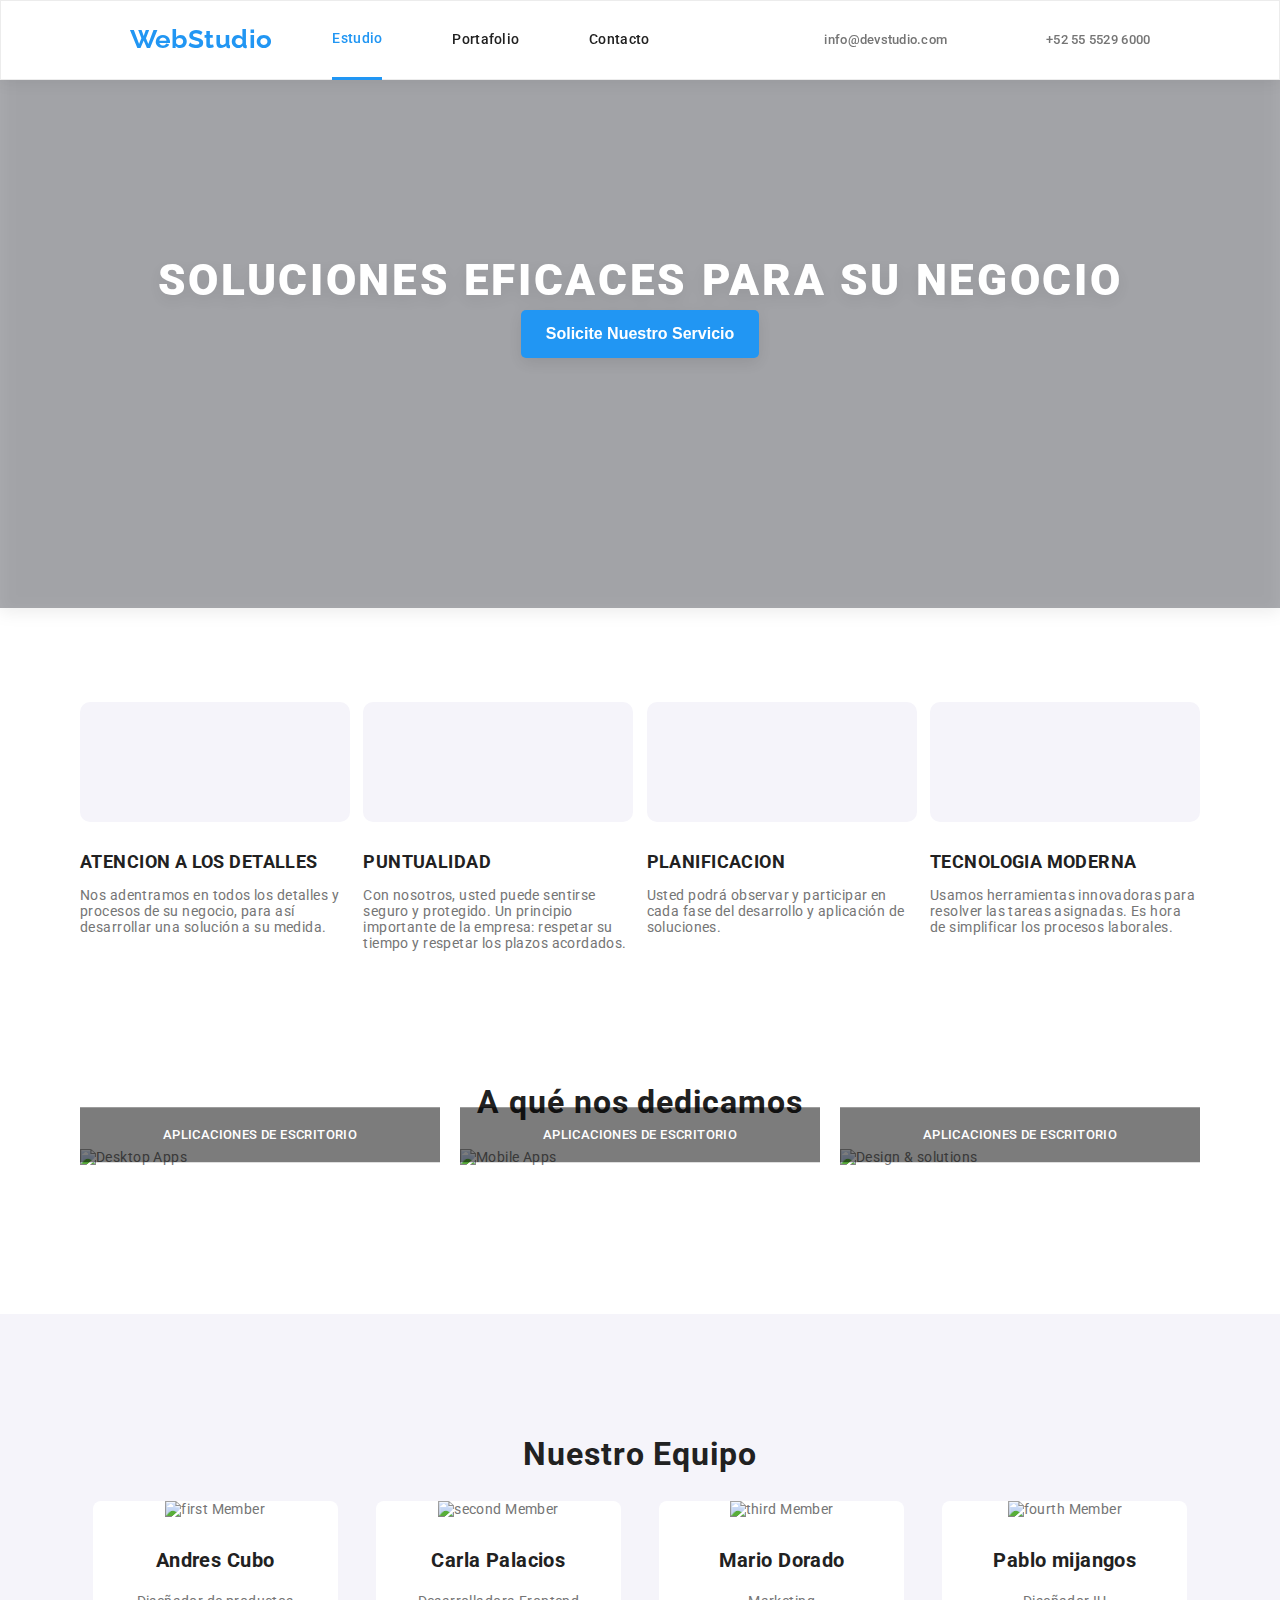
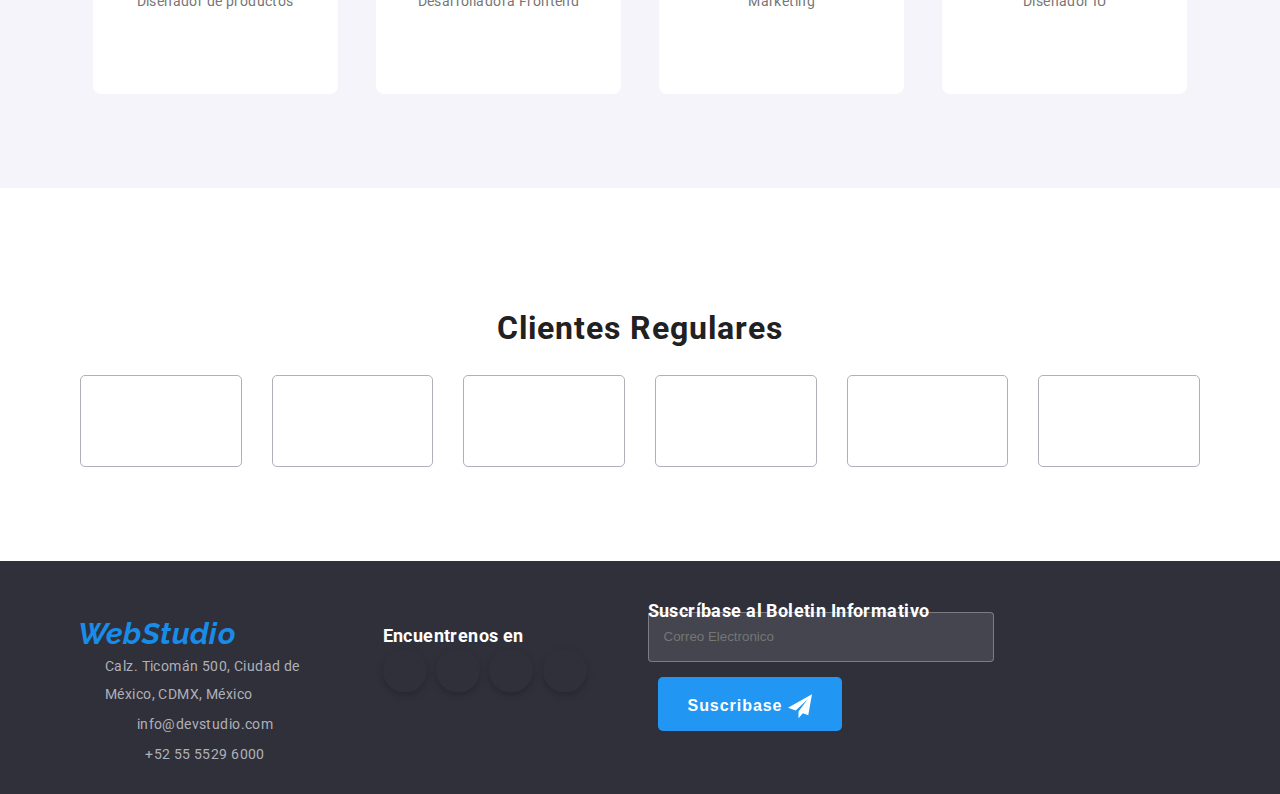
==== commit 3198ef6c: "final responsive page -use js menu," ====
--- a/index.html
+++ b/index.html
@@ -19,7 +19,8 @@
 <body>
   <!-- Header section -->
   <header class="page-header">
-    <div class="header__container">
+    <div class="header__container ">
+        <a class="logo" href="./index.html">WebStudio</a>
         <button
           class="menu-toggle js-open-menu"
           aria-expanded="false"
@@ -38,41 +39,41 @@
             ></path>
           </svg>
         </button>
-        <nav class="nav">
-            <a class="nav__logo" href="./index.html">WebStudio</a>
-          <ul class="nav__menu">
-            <li><a class="nav__page nav__page--current" href="./index.html">Estudio</a></li>
-            <li><a class="nav__page" href="./portfolio.html">Portafolio</a></li>
-            <li><a class="nav__page" href="">Contacto</a></li>
+          <nav class="nav">
+              <a class="nav__logo" href="./index.html">WebStudio</a>
+            <ul class="nav__menu">
+              <li><a class="nav__page nav__page--current" href="./index.html">Estudio</a></li>
+              <li><a class="nav__page" href="./portfolio.html">Portafolio</a></li>
+              <li><a class="nav__page" href="">Contacto</a></li>
+            </ul>
+          </nav>
+          <!-- contacts  -->
+          <ul class="contacts-menu list">
+            <li>
+              <a class="contacts__item" href="#">
+                <svg class="contacts__icon email">
+                  <use href="./images/SVG/sprite-sheet.svg#email"></use>
+                </svg>
+                info@devstudio.com
+              </a>
+            </li>
+    
+            <li>
+              <a class="contacts__item" href="#">
+                <svg class="contacts__icon smartphone">
+                  <use href="./images/SVG/sprite-sheet.svg#smartphone"></use>
+                </svg>
+                +52 55 5529 6000
+              </a>
+            </li>
           </ul>
-        </nav>
-        <!-- contacts  -->
-        <ul class="contacts-menu list">
-          <li>
-            <a class="contacts__item" href="#">
-              <svg class="contacts__icon email">
-                <use href="./images/SVG/sprite-sheet.svg#email"></use>
-              </svg>
-              info@devstudio.com
-            </a>
-          </li>
-  
-          <li>
-            <a class="contacts__item" href="#">
-              <svg class="contacts__icon smartphone">
-                <use href="./images/SVG/sprite-sheet.svg#smartphone"></use>
-              </svg>
-              +52 55 5529 6000
-            </a>
-          </li>
-        </ul>
 
     </div>
   </header>
 
 
   <!-- Modal Formulario de suscripcion -->
-  <!-- <div class="page-modal">
+  <div class="page-modal">
   <input type="checkbox" id="cerrar">
         <div class="modal__backdrop">
         <div class="data-modal">
@@ -103,11 +104,11 @@
                     <svg xmlns="http://www.w3.org/2000/svg" width="16" height="15" fill="none" id="form2"><rect width="16" height="15" fill="" rx="2"/><path fill="#fff     " stroke="" stroke-width=".2" d="m3.957 7.752-.069-.066-.069.065-.888.842-.076.072.076.073 3.496 3.334.069.066.069-.066 7.504-7.158.076-.073-.076-.072-.882-.841-.069-.066-.069.066-6.553 6.246-2.539-2.422Z"/></svg>
                     Estoy de acuerdo con el boletín informativo y acepto los Términos y Condiciones
                 </label>
-                <button class="modal__button button-primary" type="submit">enviar</button>
+                <button class="modal__button button-modal" type="submit">enviar</button>
             </form>
         </div>
         </div>      
-  </div> -->
+  </div>
   <!-- main content section  -->
 
   <main>
@@ -421,6 +422,41 @@
       </div>
     </section>
   </main>
+  
+  <div class="menu-container js-menu-container" id="mobile-menu">
+    <button class="menu-toggle js-close-menu">
+      <svg
+        fill="currentColor"
+        viewBox="0 0 20 20"
+        xmlns="http://www.w3.org/2000/svg"
+        width="24"
+        height="24"
+      >
+        <path
+          fill-rule="evenodd"
+          d="M4.293 4.293a1 1 0 011.414 0L10 8.586l4.293-4.293a1 1 0 111.414 1.414L11.414 10l4.293 4.293a1 1 0 01-1.414 1.414L10 11.414l-4.293 4.293a1 1 0 01-1.414-1.414L8.586 10 4.293 5.707a1 1 0 010-1.414z"
+          clip-rule="evenodd"
+        ></path>
+      </svg>
+    </button>
+
+    <ul class="mobile-menu">
+      <li><a href="./index.html" class="link">Estudio</a></li>
+      <li><a href="./portfolio.html" class="link">Portafolio</a></li>
+      <li><a href="#" class="link">Contactos</a></li>
+      <div class="links__info">
+        <li><a href="#" class="links">+52 55 5529 6000</a></li>
+        <li><a href="#" class="links">info@devstudio.com</a></li>
+      </div>
+      <div class="links__social">
+        <li><a href="https://www.instagram.com" class="links--active">instagram</a></li>
+        <li><a href="https://www.twitter.com" class="links--active">Twitter</a></li>
+        <li><a href="https://www.facebook.com" class="links--active">Facebook</a></li>
+        <li><a href="https://www.linkedin.com" class="links--active">Linkedin</a></li>
+      </div>
+
+    </ul>
+  </div>
 
   <footer class="foot">
     <div class="foot__container">
@@ -478,6 +514,17 @@
       </div> 
       </div>
   </footer>
+
+  
+
+  <script
+    defer
+    src="https://cdnjs.cloudflare.com/ajax/libs/body-scroll-lock/3.1.5/bodyScrollLock.min.js"
+    integrity="sha512-HowizSDbQl7UPEAsPnvJHlQsnBmU2YMrv7KkTBulTLEGz9chfBoWYyZJL+MUO6p/yBuuMO/8jI7O29YRZ2uBlA=="
+    crossorigin="anonymous"
+  
+    ></script>
+  <script src="./mobile-menu.js"></script>
 </body>
 
 </html>--- a/css/main.min.css
+++ b/css/main.min.css
@@ -1,17 +1,18 @@
 @import url("https://fonts.googleapis.com/css2?family=Raleway:wght@700&display=swap");
 @import url("https://fonts.googleapis.com/css2?family=Roboto:wght@400;500;700;900&display=swap");
 h4 {
+  display: flex;
   position: absolute;
   width: 100%;
   justify-content: center;
   font-family: "Roboto";
   font-style: normal;
   font-weight: 700;
-  font-size: 20px;
+  font-size: 18px;
   line-height: 23px;
   text-align: center;
   letter-spacing: 0.03em;
-  top: 30px;
+  top: 40px;
   color: #212121;
 }
 
@@ -59,10 +60,18 @@
   padding: 50px;
 }
 
+header {
+  height: 50px;
+}
+
+.nav {
+  display: none;
+}
+
 .page-header {
   position: absolute;
   top: 0;
-  height: 80px;
+  height: 50px;
   width: 100%;
   z-index: 1;
   background-color: #ffffff;
@@ -73,11 +82,188 @@
 .header__container {
   display: flex;
   justify-content: space-between;
+  margin: auto 20px;
+}
+.header__container .nav,
+.header__container .nav__logo,
+.header__container .nav__menu,
+.header__container .nav__page,
+.header__container .contacts-menu .contacts__item,
+.header__container .contacts__icon.email,
+.header__container .contacts__icon.smartphone,
+.header__container .nav__logo {
+  visibility: visible;
+}
+.header__container .menu-toggle {
+  width: 100%;
+  display: flex;
+  width: 30px;
+  height: 30px;
+  background-color: #ffffff;
+  border: none;
+}
+.header__container .menu-toggle:hover {
+  fill: #188ce8;
+}
+.header__container .nav__menu {
+  display: none;
+}
+.header__container .nav__page {
+  display: none;
+}
+.header__container .contacts-menu {
+  display: none;
+}
+.header__container .contacts__item {
+  display: none;
+}
+.header__container .contacts__icon {
+  display: none;
+}
+.header__container .nav__logo {
+  display: none;
+}
+
+.logo {
+  display: flex;
   align-items: center;
-  height: 100%;
-}
-
-@media screen and (min-width: 480px) {
+  color: #2196f3;
+  font-family: "Raleway", sans-serif;
+  font-size: 20px;
+  font-weight: 700;
+  line-height: 1.2;
+  text-decoration: none;
+}
+
+.menu {
+  width: 100%;
+  align-items: center;
+  display: flex;
+  padding: 0;
+  margin: 0;
+  list-style: none;
+}
+
+.menu .link {
+  padding: 10px;
+  color: inherit;
+  text-decoration: none;
+}
+
+.menu .link:hover,
+.menu .link:focus {
+  text-decoration: underline;
+}
+
+.menu-toggle {
+  min-height: 50px;
+  min-width: 40px;
+  display: flex;
+  align-items: center;
+  justify-content: center;
+  margin: 0;
+  padding: 0;
+  background-color: transparent;
+  cursor: pointer;
+  border: none;
+  border-radius: 50%;
+  outline: none;
+}
+
+.menu-toggle:hover,
+.menu-toggle:focus {
+  background-color: rgba(255, 255, 255, 0.1);
+}
+
+.menu-container {
+  position: fixed;
+  top: 0;
+  left: 0;
+  width: 100vw;
+  height: 100vh;
+  padding: 32px;
+  background-color: #ffffff;
+  z-index: 999;
+  transform: translateX(100%);
+  transition: transform 250ms ease-in-out;
+}
+
+.menu-container.is-open {
+  transform: translateX(0);
+}
+
+.menu-container .menu-toggle {
+  position: absolute;
+  top: 16px;
+  right: 16px;
+  color: #212121;
+}
+
+.mobile-menu {
+  display: flex;
+  flex-direction: column;
+  padding: 0;
+  margin: 0;
+  list-style: none;
+  font-family: "Roboto";
+  font-style: normal;
+  font-weight: 500;
+  font-size: 25px;
+  letter-spacing: 0.02em;
+}
+
+.links__info {
+  display: flex;
+  position: absolute;
+  bottom: 150px;
+  flex-direction: column;
+  font-style: normal;
+  font-weight: 500;
+  font-size: 25px;
+  line-height: 15px;
+  letter-spacing: 0.02em;
+}
+.links__info .links {
+  display: block;
+  padding: 10px;
+  color: #212121;
+  text-decoration: none;
+}
+.links__info .links:active {
+  color: #188ce8;
+  transition: all ease 150ms;
+}
+
+.links__social {
+  display: flex;
+  position: absolute;
+  bottom: 100px;
+}
+.links__social li {
+  border-right: 1px solid #afb1b8;
+}
+.links__social .links--active {
+  font-style: normal;
+  font-weight: 500;
+  font-size: 14px;
+  color: #2196f3;
+  padding: 10px;
+}
+
+.link {
+  display: block;
+  padding: 10px;
+  color: #212121;
+  text-decoration: none;
+}
+.link:active {
+  color: #188ce8;
+}
+
+@media screen and (min-width: 768px) {
+  header {
+    height: 80px;
+  }
   .page-header {
     position: absolute;
     top: 0;
@@ -85,23 +271,123 @@
     width: 100%;
     z-index: 1;
     background-color: #ffffff;
+    border: 1px solid #ECECEC;
+    filter: drop-shadow(0px 1px 8px rgba(0, 0, 0, 0.0705882353));
   }
   .header__container {
     display: flex;
     justify-content: space-between;
-    align-items: center;
+    gap: 0;
     height: 100%;
   }
-}
-@media screen and (min-width: 768px) {
+  .header__container .logo {
+    display: none;
+  }
+  .header__container .nav,
+  .header__container .nav__logo,
+  .header__container .nav__menu,
+  .header__container .nav__page,
+  .header__container .contacts-menu .contacts__item,
+  .header__container .contacts__icon.email,
+  .header__container .contacts__icon.smartphone,
+  .header__container .nav__logo {
+    visibility: visible;
+  }
+  .header__container .menu-toggle {
+    display: none;
+  }
+  .header__container .nav {
+    display: flex;
+    align-items: center;
+    gap: 60px;
+  }
+  .header__container .nav__menu {
+    display: flex;
+    list-style: none;
+    gap: 70px;
+    align-items: center;
+  }
+  .header__container .nav__page {
+    display: flex;
+    color: #212121;
+    font-weight: 500;
+    font-size: 14px;
+    line-height: 1.4;
+    letter-spacing: 0.02em;
+    text-decoration: none;
+    text-transform: capitalize;
+  }
+  .header__container .contacts-menu {
+    display: flex;
+    flex-wrap: wrap;
+    justify-content: right;
+    list-style: none;
+    row-gap: 10px;
+    column-gap: 80px;
+    align-items: center;
+    align-content: center;
+  }
+  .header__container .contacts__item {
+    display: flex;
+    gap: 8px;
+    color: #757575;
+    font-weight: 500;
+    font-size: 13px;
+    line-height: 14px;
+    height: 18px;
+  }
+  .header__container .contacts__item .contacts__icon {
+    display: flex;
+  }
+  .header__container .contacts__icon.email {
+    fill: #757575;
+    width: 17px;
+  }
+  .header__container .contacts__icon.smartphone {
+    fill: #757575;
+    width: 11px;
+  }
+  .header__container .nav__logo {
+    display: flex;
+    color: #2196f3;
+    font-family: "Raleway", sans-serif;
+    font-size: 26px;
+    font-weight: 700;
+    line-height: 1.2;
+    text-decoration: none;
+  }
+  .header__container .nav__page:hover,
+  .header__container .nav__page:focus,
+  .header__container .nav__page--current,
+  .header__container .contacts__item:hover,
+  .header__container .contacts__item:focus,
+  .header__container .contacts__item:hover .list,
+  .header__container .contacts__icon:hover,
+  .header__container .contacts__icon:focus,
+  .header__container .contacts__icon:hover .list {
+    color: #2196f3;
+    fill: #03a9f4;
+    transition-timing-function: cubic-bezier(0.4, 0, 0.2, 1);
+    transition: ease 150ms;
+  }
+  .header__container .nav__page:hover,
+  .header__container .nav__page:focus,
+  .header__container .nav__page--current {
+    border-bottom: #2196F3 solid 3px;
+    padding: 29px 0;
+    transition-timing-function: cubic-bezier(0.4, 0, 0.2, 1);
+    transition: ease 150ms;
+  }
+}
+@media screen and (min-width: 1200px) {
+  header {
+    height: 80px;
+  }
   .header__container {
     display: flex;
-    flex-direction: column;
-    flex-wrap: nowrap;
-    align-items: center;
-    align-content: center;
     justify-content: center;
-    gap: 90px;
+    gap: 150px;
+    height: 100%;
   }
   .nav,
   .nav__logo,
@@ -129,7 +415,7 @@
   .nav {
     display: flex;
     align-items: center;
-    gap: 50px;
+    gap: 80px;
   }
   .nav__logo {
     color: #2196f3;
@@ -138,12 +424,12 @@
     font-weight: 700;
     line-height: 1.2;
     text-decoration: none;
-    padding-left: 15px;
   }
   .nav__menu {
+    align-items: center;
     display: flex;
     list-style: none;
-    gap: 50px;
+    gap: 90px;
   }
   .nav__page {
     color: #212121;
@@ -156,8 +442,10 @@
   }
   .contacts-menu {
     display: flex;
+    flex-wrap: nowrap;
+    justify-content: right;
     list-style: none;
-    gap: 50px;
+    gap: 80px;
   }
   .contacts__item {
     display: flex;
@@ -212,110 +500,6 @@
     transition: ease 150ms;
   }
 }
-@media screen and (min-width: 1200px) {
-  .page-header {
-    position: absolute;
-    top: 0;
-    height: 80px;
-    width: 100%;
-    z-index: 1;
-    background-color: #ffffff;
-    border: 1px solid #ECECEC;
-    filter: drop-shadow(0px 1px 8px rgba(0, 0, 0, 0.0705882353));
-  }
-  .page-container {
-    display: flex;
-    justify-content: space-between;
-    align-items: center;
-    height: 100%;
-    width: auto;
-  }
-  .nav {
-    display: flex;
-    align-items: center;
-    gap: 100px;
-  }
-  .nav__logo {
-    color: #2196f3;
-    font-family: "Raleway", sans-serif;
-    font-size: 26px;
-    font-weight: 700;
-    line-height: 1.2;
-    text-decoration: none;
-    padding-left: 15px;
-  }
-  .nav__menu {
-    display: flex;
-    list-style: none;
-    gap: 80px;
-  }
-  .nav__page {
-    color: #212121;
-    font-weight: 500;
-    font-size: 14px;
-    line-height: 1.4;
-    letter-spacing: 0.02em;
-    text-decoration: none;
-    text-transform: capitalize;
-  }
-  .contacts-menu {
-    display: flex;
-    list-style: none;
-    gap: 80px;
-  }
-  .contacts__item {
-    display: flex;
-    align-items: center;
-    gap: 10px;
-    color: #757575;
-    font-weight: 500;
-    font-size: 14px;
-    line-height: 20px;
-    letter-spacing: 0.02em;
-    text-decoration: none;
-    height: 20px;
-  }
-  .contacts__icon.email {
-    fill: #757575;
-    width: 20px;
-    height: 12px;
-  }
-  .contacts__icon.smartphone {
-    fill: #757575;
-    width: 10px;
-    height: 17px;
-  }
-  .nav__logo {
-    color: #2196f3;
-    font-family: "Raleway", sans-serif;
-    font-size: 26px;
-    font-weight: 700;
-    line-height: 1.2;
-    text-decoration: none;
-  }
-  .nav__page:hover,
-  .nav__page:focus,
-  .nav__page--current,
-  .contacts__item:hover,
-  .contacts__item:focus,
-  .contacts__item:hover .list,
-  .contacts__icon:hover,
-  .contacts__icon:focus,
-  .contacts__icon:hover .list {
-    color: #2196f3;
-    fill: #03a9f4;
-    transition-timing-function: cubic-bezier(0.4, 0, 0.2, 1);
-    transition: ease 150ms;
-  }
-  .nav__page:hover,
-  .nav__page:focus,
-  .nav__page--current {
-    border-bottom: #2196F3 solid 3px;
-    padding: 29px 0;
-    transition-timing-function: cubic-bezier(0.4, 0, 0.2, 1);
-    transition: ease 150ms;
-  }
-}
 footer {
   padding: 40px calc((100% - 1200px) / 2);
   background-color: #2f303a;
@@ -694,12 +878,823 @@
     fill: #ffffff;
   }
 }
+.modal__backdrop {
+  position: fixed;
+  display: flex;
+  backdrop-filter: brightness(0.7);
+  height: 100vh;
+  width: 100vw;
+  z-index: 8;
+  animation: modal 500ms 150ms;
+  animation-fill-mode: forwards;
+  visibility: hidden;
+  opacity: 0;
+}
+
+/* Formulario  */
+.modal__labelbtn {
+  position: absolute;
+  top: 10px;
+  right: 10px;
+  transition: all 250ms ease;
+  stroke: none;
+  cursor: pointer;
+}
+.modal__labelbtn:hover .label__btn {
+  fill: #2196f3;
+  transition: all 150ms ease;
+  transition-timing-function: cubic-bezier(0.4, 0, 0.2, 1);
+}
+
+.label__btn {
+  fill: #000000;
+}
+
+#cerrar {
+  display: none;
+}
+#cerrar + label {
+  font-size: 30px;
+  z-index: 50;
+  margin: auto;
+  height: 40px;
+  width: 30px;
+  line-height: 30px;
+  animation: modal 150ms 1ms forwards;
+  visibility: hidden;
+  opacity: 0;
+  overflow-y: hidden;
+}
+
+#cerrar:checked + label,
+#cerrar:checked ~ .modal__backdrop {
+  display: none;
+  transition: all 150ms ease;
+  transition-timing-function: cubic-bezier(0.4, 0, 0.2, 1);
+}
+
+@keyframes modal {
+  100% {
+    visibility: visible;
+    opacity: 1;
+  }
+}
+/* Contenido modal  */
+.data-modal {
+  position: fixed;
+  display: flex;
+  margin: auto;
+  top: 50%;
+  left: 50%;
+  transform: translate(-50%, -50%);
+  width: 85vw;
+  height: 510px;
+  background-color: #ffffff;
+  z-index: 5;
+  /* TERMINOS Y CONDICIONES */
+  /* Icono Checked terminos y condiciones */
+  /* Icono svg checked */
+}
+.data-modal h4 {
+  display: flex;
+  padding: 0 20px;
+  font-size: 15px;
+}
+.data-modal .modal {
+  position: absolute;
+  display: flex;
+  flex-direction: column;
+  gap: 5px;
+  width: 100%;
+  margin-top: 80px;
+  justify-content: center;
+  align-items: center;
+  font-family: "Roboto";
+  font-style: normal;
+  font-weight: 400;
+  font-size: 13px;
+  line-height: 30px;
+  /* identical to box height */
+  letter-spacing: 0.01em;
+  color: #000000;
+}
+.data-modal .modal__label {
+  display: flex;
+  flex-direction: column;
+  width: 58vw;
+  left: 0;
+  margin: 0;
+}
+.data-modal .modal__label:hover .modal__icon {
+  fill: #188ce8;
+  transition: all 150ms ease;
+  transition-timing-function: cubic-bezier(0.4, 0, 0.2, 1);
+}
+.data-modal .modal__label:focus-within .modal__icon {
+  fill: #2196f3;
+  transition: all 150ms ease;
+  transition-timing-function: cubic-bezier(0.4, 0, 0.2, 1);
+}
+.data-modal .modal__input {
+  width: auto;
+  height: 40px;
+  background-color: #ffffff;
+  border-radius: 5px;
+  border: 1px solid rgba(33, 33, 33, 0.2);
+  padding: 0 10px;
+}
+.data-modal .modal__input:hover {
+  border-color: #188ce8;
+  transition: all 150ms ease;
+  transition-timing-function: cubic-bezier(0.4, 0, 0.2, 1);
+}
+.data-modal .modal__textarea {
+  display: flex;
+  height: 50px;
+  background-color: #ffffff;
+  border-radius: 5px;
+  border: 1px solid rgba(33, 33, 33, 0.2);
+  resize: none;
+  padding: 10px;
+  color: #000000;
+}
+.data-modal .button-modal {
+  display: flex;
+  transform: translate(0%);
+}
+.data-modal .modal__icon {
+  position: absolute;
+  display: flex;
+  flex-direction: column;
+  transform: translate(60%, 285%);
+  fill: #000000;
+}
+.data-modal .terms input {
+  position: relative;
+  display: flex;
+  flex-direction: column;
+  justify-content: left;
+  width: 100%;
+  height: 50px;
+}
+.data-modal .terms {
+  padding-top: 10px;
+  padding-left: 20px;
+  font-family: "Roboto";
+  font-style: normal;
+  font-weight: 400;
+  font-size: 12px;
+  line-height: 12px;
+  /* identical to box height, or 171% */
+  letter-spacing: 0.03em;
+  color: #757575;
+  cursor: pointer;
+}
+.data-modal .terms:hover {
+  color: #188ce8;
+  transition: 150ms ease;
+  transition-timing-function: cubic-bezier(0.4, 0, 0.2, 1);
+}
+.data-modal .terms:hover #form2 {
+  border: #188ce8 solid 1px;
+  transition: 150ms ease;
+  transition-timing-function: cubic-bezier(0.4, 0, 0.2, 1);
+}
+.data-modal #form {
+  position: absolute;
+  width: 15px;
+  bottom: 70px;
+  left: 50px;
+  cursor: pointer;
+  opacity: 0;
+}
+.data-modal #form:checked ~ #form2 {
+  fill: #2196f3;
+  stroke: #ffffff;
+  border: 0px;
+  transition: 150ms ease;
+}
+.data-modal #form2 {
+  position: absolute;
+  width: 15px;
+  bottom: 50px;
+  left: 50px;
+  fill: #ffffff;
+  border: #9c9c9c solid 1px;
+  cursor: pointer;
+  transition: 150ms ease;
+}
+
+@media screen and (min-width: 486px) {
+  .modal__backdrop {
+    position: fixed;
+    display: flex;
+    backdrop-filter: brightness(0.7);
+    height: 100vh;
+    width: 100vw;
+    z-index: 8;
+    animation: modal 500ms 150ms;
+    animation-fill-mode: forwards;
+    visibility: hidden;
+    opacity: 0;
+  }
+  /* Formulario  */
+  .modal__labelbtn {
+    position: absolute;
+    top: 10px;
+    right: 10px;
+    transition: all 250ms ease;
+    stroke: none;
+    cursor: pointer;
+  }
+  .modal__labelbtn:hover .label__btn {
+    fill: #2196f3;
+    transition: all 150ms ease;
+    transition-timing-function: cubic-bezier(0.4, 0, 0.2, 1);
+  }
+  .label__btn {
+    fill: #000000;
+  }
+  #cerrar {
+    display: none;
+  }
+  #cerrar + label {
+    font-size: 30px;
+    z-index: 50;
+    margin: auto;
+    height: 40px;
+    width: 30px;
+    line-height: 30px;
+    animation: modal 150ms 1ms forwards;
+    visibility: hidden;
+    opacity: 0;
+    overflow-y: hidden;
+  }
+  #cerrar:checked + label,
+  #cerrar:checked ~ .modal__backdrop {
+    display: none;
+    transition: all 150ms ease;
+    transition-timing-function: cubic-bezier(0.4, 0, 0.2, 1);
+  }
+  @keyframes modal {
+    100% {
+      visibility: visible;
+      opacity: 1;
+    }
+  }
+  /* Contenido modal  */
+  .data-modal {
+    position: fixed;
+    display: flex;
+    margin: auto;
+    top: 50%;
+    left: 50%;
+    transform: translate(-50%, -50%);
+    width: 70vw;
+    height: 600px;
+    padding-bottom: 10px;
+    background-color: #ffffff;
+    z-index: 5;
+    /* TERMINOS Y CONDICIONES */
+    /* Icono svg checked */
+  }
+  .data-modal h4 {
+    font-size: 15px;
+  }
+  .data-modal .modal {
+    position: absolute;
+    display: flex;
+    flex-direction: column;
+    gap: 10px;
+    margin-top: 80px;
+    justify-content: center;
+    align-items: center;
+    font-family: "Roboto";
+    font-style: normal;
+    font-weight: 400;
+    font-size: 13px;
+    line-height: 30px;
+    /* identical to box height */
+    letter-spacing: 0.01em;
+    color: #000000;
+  }
+  .data-modal .modal__label {
+    display: flex;
+    flex-direction: column;
+    width: 50vw;
+    left: 0;
+  }
+  .data-modal .modal__label:hover .modal__icon {
+    fill: #188ce8;
+    transition: all 150ms ease;
+    transition-timing-function: cubic-bezier(0.4, 0, 0.2, 1);
+  }
+  .data-modal .modal__label:focus-within .modal__icon {
+    fill: #2196f3;
+    transition: all 150ms ease;
+    transition-timing-function: cubic-bezier(0.4, 0, 0.2, 1);
+  }
+  .data-modal .modal__input {
+    display: flex;
+    justify-content: center;
+    width: auto;
+    height: 40;
+    background-color: #ffffff;
+    border-radius: 5px;
+    border: 1px solid rgba(33, 33, 33, 0.2);
+    padding: 0 30px;
+  }
+  .data-modal .modal__input:hover {
+    border-color: #188ce8;
+    transition: all 150ms ease;
+    transition-timing-function: cubic-bezier(0.4, 0, 0.2, 1);
+  }
+  .data-modal .modal__textarea {
+    background-color: #ffffff;
+    border-radius: 5px;
+    border: 1px solid rgba(33, 33, 33, 0.2);
+    resize: none;
+    padding: 10px;
+    color: #000000;
+  }
+  .data-modal .button-modal {
+    display: flex;
+    transform: translate(0%);
+  }
+  .data-modal .modal__icon {
+    position: absolute;
+    display: flex;
+    flex-direction: column;
+    transform: translate(60%, 285%);
+    fill: #000000;
+  }
+  .data-modal .terms input {
+    position: relative;
+    display: flex;
+    flex-direction: column;
+    justify-content: left;
+    width: 100%;
+    height: 50px;
+  }
+  .data-modal .terms {
+    padding-top: 10px;
+    padding-left: 40px;
+    font-family: "Roboto";
+    font-style: normal;
+    font-weight: 400;
+    font-size: 14px;
+    line-height: 24px;
+    /* identical to box height, or 171% */
+    letter-spacing: 0.03em;
+    color: #757575;
+    cursor: pointer;
+  }
+  .data-modal .terms:hover {
+    color: #188ce8;
+    transition: 150ms ease;
+    transition-timing-function: cubic-bezier(0.4, 0, 0.2, 1);
+  }
+  .data-modal .terms:hover #form2 {
+    border: #188ce8 solid 1px;
+    transition: 150ms ease;
+    transition-timing-function: cubic-bezier(0.4, 0, 0.2, 1);
+  }
+  .data-modal #form {
+    position: absolute;
+    width: 15px;
+    bottom: 70px;
+    left: 50px;
+    cursor: pointer;
+    opacity: 0;
+  }
+  .data-modal #form:checked ~ #form2 {
+    fill: #2196f3;
+    stroke: #ffffff;
+    border: 0px;
+    transition: 150ms ease;
+  }
+  .data-modal #form2 {
+    position: absolute;
+    width: 15px;
+    bottom: 80px;
+    left: 50px;
+    fill: #ffffff;
+    border: #9c9c9c solid 1px;
+    cursor: pointer;
+    transition: 150ms ease;
+  }
+}
+@media screen and (min-width: 780px) {
+  .modal__backdrop {
+    position: fixed;
+    display: flex;
+    backdrop-filter: brightness(0.7);
+    height: 100%;
+    width: 100%;
+    z-index: 8;
+    animation: modal 500ms 150ms;
+    animation-fill-mode: forwards;
+    visibility: hidden;
+    opacity: 0;
+  }
+  /* Formulario  */
+  .modal__labelbtn {
+    position: absolute;
+    top: 10px;
+    right: 10px;
+    transition: all 250ms ease;
+    stroke: none;
+    cursor: pointer;
+  }
+  .modal__labelbtn:hover .label__btn {
+    fill: #2196f3;
+    transition: all 150ms ease;
+    transition-timing-function: cubic-bezier(0.4, 0, 0.2, 1);
+  }
+  .label__btn {
+    fill: #000000;
+  }
+  #cerrar {
+    display: none;
+  }
+  #cerrar + label {
+    font-size: 30px;
+    z-index: 50;
+    margin: auto;
+    height: 40px;
+    width: 30px;
+    line-height: 30px;
+    animation: modal 150ms 1ms forwards;
+    visibility: hidden;
+    opacity: 0;
+    overflow-y: hidden;
+  }
+  #cerrar:checked + label,
+  #cerrar:checked ~ .modal__backdrop {
+    display: none;
+    transition: all 150ms ease;
+    transition-timing-function: cubic-bezier(0.4, 0, 0.2, 1);
+  }
+  @keyframes modal {
+    100% {
+      visibility: visible;
+      opacity: 1;
+    }
+  }
+  /* Contenido modal  */
+  .data-modal {
+    position: fixed;
+    display: flex;
+    margin: auto;
+    top: 50%;
+    left: 50%;
+    transform: translate(-50%, -50%);
+    width: 528px;
+    height: 600px;
+    background-color: #ffffff;
+    z-index: 5;
+  }
+  .data-modal h4 {
+    font-size: 20px;
+    margin: 0;
+  }
+  .data-modal .modal {
+    display: flex;
+    flex-direction: column;
+    gap: 5px;
+    width: 100%;
+    margin-top: 80px;
+    justify-content: center;
+    align-items: center;
+    font-family: "Roboto";
+    font-style: normal;
+    font-weight: 400;
+    font-size: 13px;
+    line-height: 30px;
+    letter-spacing: 0.01em;
+    color: #000000;
+  }
+  .modal__label {
+    display: flex;
+    gap: 10px;
+    flex-direction: column;
+    max-width: 450px;
+    left: 0;
+    margin: 0;
+  }
+  .modal__label:hover .modal__icon {
+    fill: #188ce8;
+    transition: all 150ms ease;
+    transition-timing-function: cubic-bezier(0.4, 0, 0.2, 1);
+  }
+  .modal__label:focus-within .modal__icon {
+    fill: #2196f3;
+    transition: all 150ms ease;
+    transition-timing-function: cubic-bezier(0.4, 0, 0.2, 1);
+  }
+  .modal__input {
+    width: 448px;
+    height: 40px;
+    background-color: #ffffff;
+    border-radius: 5px;
+    border: 1px solid rgba(33, 33, 33, 0.2);
+    padding: 0 30px;
+  }
+  .modal__input:hover {
+    border-color: #188ce8;
+    transition: all 150ms ease;
+    transition-timing-function: cubic-bezier(0.4, 0, 0.2, 1);
+  }
+  .modal__textarea {
+    background-color: #ffffff;
+    border-radius: 5px;
+    border: 1px solid rgba(33, 33, 33, 0.2);
+    resize: none;
+    padding: 10px;
+    color: #000000;
+  }
+  .modal__button {
+    position: relative;
+    display: flex;
+    align-items: center;
+    width: 200px;
+    top: 5px;
+    margin: 0;
+    transform: translate(-50%, 0%);
+    border-radius: 4px;
+    justify-content: center;
+  }
+  .modal__icon {
+    position: absolute;
+    display: flex;
+    flex-direction: column;
+    padding-top: 10px;
+    fill: #000000;
+  }
+  /* TERMINOS Y CONDICIONES */
+  .terms input {
+    position: relative;
+    display: flex;
+    flex-direction: column;
+    justify-content: left;
+    width: 100%;
+    height: 50px;
+  }
+  .terms {
+    padding-top: 10px;
+    padding-left: 40px;
+    font-family: "Roboto";
+    font-style: normal;
+    font-weight: 400;
+    font-size: 14px;
+    line-height: 24px;
+    /* identical to box height, or 171% */
+    letter-spacing: 0.03em;
+    color: #757575;
+    cursor: pointer;
+  }
+  .terms:hover {
+    color: #188ce8;
+    transition: 150ms ease;
+    transition-timing-function: cubic-bezier(0.4, 0, 0.2, 1);
+  }
+  .terms:hover #form2 {
+    border: #188ce8 solid 1px;
+    transition: 150ms ease;
+    transition-timing-function: cubic-bezier(0.4, 0, 0.2, 1);
+  }
+  /* Icono Checked terminos y condiciones */
+  #form {
+    position: absolute;
+    width: 15px;
+    bottom: 75px;
+    left: 50px;
+    cursor: pointer;
+    opacity: 0;
+  }
+  #form:checked ~ #form2 {
+    fill: #2196f3;
+    stroke: #ffffff;
+    border: 0px;
+    transition: 150ms ease;
+  }
+  /* Icono svg checked */
+  #form2 {
+    position: absolute;
+    width: 15px;
+    bottom: 88px;
+    left: 50px;
+    fill: #ffffff;
+    border: #9c9c9c solid 1px;
+    cursor: pointer;
+    transition: 150ms ease;
+  }
+}
+@media screen and (min-width: 1200px) {
+  .modal__backdrop {
+    position: fixed;
+    display: flex;
+    backdrop-filter: brightness(0.7);
+    height: 100vh;
+    width: 100%;
+    z-index: 8;
+    animation: modal 500ms 150ms;
+    animation-fill-mode: forwards;
+    visibility: hidden;
+    opacity: 0;
+  }
+  /* Formulario  */
+  .modal__labelbtn {
+    position: absolute;
+    top: 10px;
+    right: 10px;
+    transition: all 250ms ease;
+    stroke: none;
+    cursor: pointer;
+  }
+  .modal__labelbtn:hover .label__btn {
+    fill: #2196f3;
+    transition: all 150ms ease;
+    transition-timing-function: cubic-bezier(0.4, 0, 0.2, 1);
+  }
+  .label__btn {
+    fill: #000000;
+  }
+  #cerrar {
+    display: none;
+  }
+  #cerrar + label {
+    font-size: 30px;
+    z-index: 50;
+    margin: auto;
+    height: 40px;
+    width: 30px;
+    line-height: 30px;
+    animation: modal 150ms 1ms forwards;
+    visibility: hidden;
+    opacity: 0;
+    overflow-y: hidden;
+  }
+  #cerrar:checked + label,
+  #cerrar:checked ~ .modal__backdrop {
+    display: none;
+    transition: all 150ms ease;
+    transition-timing-function: cubic-bezier(0.4, 0, 0.2, 1);
+  }
+  @keyframes modal {
+    100% {
+      visibility: visible;
+      opacity: 1;
+    }
+  }
+  /* Contenido modal  */
+  .data-modal {
+    position: fixed;
+    display: flex;
+    margin: auto;
+    top: 50%;
+    left: 50%;
+    transform: translate(-50%, -50%);
+    width: 528px;
+    height: 600px;
+    background-color: #ffffff;
+    z-index: 5;
+  }
+  .data-modal .modal {
+    position: absolute;
+    display: flex;
+    flex-direction: column;
+    gap: 5px;
+    width: 100%;
+    margin-top: 80px;
+    justify-content: center;
+    align-items: center;
+    font-family: "Roboto";
+    font-style: normal;
+    font-weight: 400;
+    font-size: 13px;
+    line-height: 30px;
+    letter-spacing: 0.01em;
+    color: #000000;
+  }
+  .modal__label {
+    display: flex;
+    flex-direction: column;
+    width: 450px;
+    left: 0;
+    margin: 0;
+  }
+  .modal__label:hover .modal__icon {
+    fill: #188ce8;
+    transition: all 150ms ease;
+    transition-timing-function: cubic-bezier(0.4, 0, 0.2, 1);
+  }
+  .modal__label:focus-within .modal__icon {
+    fill: #2196f3;
+    transition: all 150ms ease;
+    transition-timing-function: cubic-bezier(0.4, 0, 0.2, 1);
+  }
+  .modal__input {
+    width: 448px;
+    height: 40px;
+    background-color: #ffffff;
+    border-radius: 5px;
+    border: 1px solid rgba(33, 33, 33, 0.2);
+    padding: 0 30px;
+  }
+  .modal__input:hover {
+    border-color: #188ce8;
+    transition: all 150ms ease;
+    transition-timing-function: cubic-bezier(0.4, 0, 0.2, 1);
+  }
+  .modal__textarea {
+    background-color: #ffffff;
+    border-radius: 5px;
+    border: 1px solid rgba(33, 33, 33, 0.2);
+    resize: none;
+    padding: 10px;
+    color: #000000;
+  }
+  .modal__button {
+    position: relative;
+    width: 200px;
+    top: 5px;
+    margin: 0;
+    border-radius: 4px;
+    justify-content: center;
+  }
+  .modal__icon {
+    position: absolute;
+    display: flex;
+    flex-direction: column;
+    transform: translate(60%, 285%);
+    fill: #000000;
+  }
+  /* TERMINOS Y CONDICIONES */
+  .terms input {
+    position: relative;
+    display: flex;
+    flex-direction: column;
+    justify-content: left;
+    width: 100%;
+    height: 50px;
+  }
+  .terms {
+    padding-top: 10px;
+    padding-left: 40px;
+    font-family: "Roboto";
+    font-style: normal;
+    font-weight: 400;
+    font-size: 14px;
+    line-height: 24px;
+    /* identical to box height, or 171% */
+    letter-spacing: 0.03em;
+    color: #757575;
+    cursor: pointer;
+  }
+  .terms:hover {
+    color: #188ce8;
+    transition: 150ms ease;
+    transition-timing-function: cubic-bezier(0.4, 0, 0.2, 1);
+  }
+  .terms:hover #form2 {
+    border: #188ce8 solid 1px;
+    transition: 150ms ease;
+    transition-timing-function: cubic-bezier(0.4, 0, 0.2, 1);
+  }
+  /* Icono Checked terminos y condiciones */
+  #form {
+    position: absolute;
+    width: 15px;
+    bottom: 75px;
+    left: 50px;
+    cursor: pointer;
+    opacity: 0;
+  }
+  #form:checked ~ #form2 {
+    fill: #2196f3;
+    stroke: #ffffff;
+    border: 0px;
+    transition: 150ms ease;
+  }
+  /* Icono svg checked */
+  #form2 {
+    position: absolute;
+    width: 15px;
+    bottom: 88px;
+    left: 50px;
+    fill: #ffffff;
+    border: #9c9c9c solid 1px;
+    cursor: pointer;
+    transition: 150ms ease;
+  }
+}
 .service {
-  background: url("../images/img_hero.jpg");
+  background: url("../images/img_hero-vertical_2x.jpg");
   background-repeat: no-repeat;
-  background-size: contain;
+  background-size: cover;
   background-blend-mode: overlay;
-  padding: 200px calc((100% - 1200px) / 2);
+  padding: 150px calc((100% - 1200px) / 2);
   position: relative;
   text-align: center;
   filter: drop-shadow(0px 5px 8px rgba(0, 0, 0, 0.1647058824));
@@ -709,12 +1704,12 @@
   font-family: "Roboto";
   font-style: normal;
   font-weight: 900;
-  line-height: 60px;
+  line-height: 40px;
   text-align: center;
   letter-spacing: 0.06em;
   text-transform: uppercase;
   color: #ffffff;
-  font-size: 30px;
+  font-size: 24px;
   position: relative;
   z-index: 5;
 }
@@ -735,9 +1730,10 @@
 
 @media screen and (min-width: 480px) {
   .service {
-    background: url("../images/img_hero.jpg");
+    background: url("../images/img_hero-horizontal_2x.jpg");
     background-repeat: no-repeat;
-    background-size: contain;
+    background-size: cover;
+    background-position: center;
     background-blend-mode: overlay;
     padding: 200px calc((100% - 1200px) / 2);
     position: relative;
@@ -746,7 +1742,8 @@
   }
   .service__title {
     color: #ffffff;
-    font-size: 44px;
+    font-size: 35px;
+    line-height: 50px;
     position: relative;
     z-index: 5;
   }
@@ -763,6 +1760,8 @@
   .service {
     background: url("../images/img_hero.jpg");
     background-blend-mode: overlay;
+    background-size: cover;
+    background-position: center;
     padding: 200px calc((100% - 1200px) / 2);
     position: relative;
     text-align: center;
@@ -770,6 +1769,7 @@
   }
   .service__title {
     font-size: 44px;
+    line-height: 60px;
     position: relative;
     z-index: 5;
   }
@@ -782,6 +1782,32 @@
     width: 100%;
   }
 }
+@media screen and (min-width: 768px) {
+  .service {
+    background: url("../images/img_hero.jpg");
+    background-blend-mode: overlay;
+    background-size: cover;
+    background-position: center;
+    padding: 250px calc((100% - 1200px) / 2);
+    position: relative;
+    text-align: center;
+    filter: drop-shadow(0px 5px 8px rgba(0, 0, 0, 0.1647058824));
+  }
+  .service__title {
+    font-size: 44px;
+    line-height: 60px;
+    position: relative;
+    z-index: 5;
+  }
+  .service__button {
+    position: relative;
+    z-index: 5;
+  }
+  .service__overlay {
+    position: absolute;
+    width: 100%;
+  }
+}
 .benefits__list {
   display: flex;
   flex-wrap: wrap;
@@ -790,8 +1816,9 @@
 }
 .benefits__list li {
   list-style: none;
+  height: 260px;
   width: 270px;
-  padding: 10px;
+  text-align: center;
 }
 
 .benefits__div {
@@ -800,17 +1827,24 @@
   justify-content: center;
   background-color: #f5f4fa;
   border-radius: 10px;
-  height: 120px;
+  height: 150px;
   margin-bottom: 15px;
-  width: 26 0px;
+  width: 260px;
 }
 
 .benefits__icon {
+  display: flex;
+  align-items: center;
+  justify-content: center;
   width: 70px;
   height: 70px;
 }
 
 .benefits__title {
+  display: flex;
+  text-align: center;
+  align-items: center;
+  justify-content: center;
   height: 50px;
   text-transform: uppercase;
   color: #212121;
@@ -823,21 +1857,19 @@
     align-items: center;
     justify-content: space-evenly;
   }
-  .benefits__list li {
-    list-style: none;
-    width: 270px;
-    padding: 10px;
-  }
   .benefits__div {
     text-align: center;
     display: flex;
+    align-items: center;
+    justify-content: center;
     background-color: #f5f4fa;
     border-radius: 10px;
-    height: 120px;
     margin-bottom: 15px;
-    width: 26 0px;
+    width: auto;
   }
   .benefits__icon {
+    display: flex;
+    align-items: center;
     width: 70px;
     height: 70px;
   }
@@ -854,12 +1886,11 @@
     flex-wrap: wrap;
     align-items: center;
     justify-content: space-evenly;
-    gap: 10px;
+    gap: 40px;
   }
   .benefits__list li {
     list-style: none;
     width: 270px;
-    padding: 10px;
   }
   .benefits__div {
     display: flex;
@@ -867,9 +1898,6 @@
     justify-content: center;
     background-color: #f5f4fa;
     border-radius: 10px;
-    height: 120px;
-    margin-bottom: 15px;
-    width: 26 0px;
   }
   .benefits__icon {
     width: 70px;
@@ -885,28 +1913,28 @@
   .benefits__list {
     display: flex;
     justify-content: space-between;
-    gap: 10px;
-  }
-  .benefits__list li {
+    gap: 12px;
+  }
+  li {
     list-style: none;
-    width: 270px;
-    padding: 10px;
+  }
+  .benefits__description {
+    align-items: left;
+    justify-content: left;
+    text-align: left;
   }
   .benefits__div {
     display: flex;
-    align-items: center;
-    justify-content: center;
-    background-color: #f5f4fa;
     border-radius: 10px;
     height: 120px;
-    margin-bottom: 15px;
-    width: 26 0px;
   }
   .benefits__icon {
     width: 70px;
     height: 70px;
   }
   .benefits__title {
+    align-items: left;
+    justify-content: left;
     text-align: left;
     height: 50px;
     text-transform: uppercase;
@@ -961,11 +1989,11 @@
   }
 }
 .service {
-  background: url("../images/img_hero.jpg");
+  background: url("../images/img_hero-vertical_2x.jpg");
   background-repeat: no-repeat;
-  background-size: contain;
+  background-size: cover;
   background-blend-mode: overlay;
-  padding: 200px calc((100% - 1200px) / 2);
+  padding: 150px calc((100% - 1200px) / 2);
   position: relative;
   text-align: center;
   filter: drop-shadow(0px 5px 8px rgba(0, 0, 0, 0.1647058824));
@@ -975,12 +2003,12 @@
   font-family: "Roboto";
   font-style: normal;
   font-weight: 900;
-  line-height: 60px;
+  line-height: 40px;
   text-align: center;
   letter-spacing: 0.06em;
   text-transform: uppercase;
   color: #ffffff;
-  font-size: 30px;
+  font-size: 24px;
   position: relative;
   z-index: 5;
 }
@@ -1001,9 +2029,10 @@
 
 @media screen and (min-width: 480px) {
   .service {
-    background: url("../images/img_hero.jpg");
+    background: url("../images/img_hero-horizontal_2x.jpg");
     background-repeat: no-repeat;
-    background-size: contain;
+    background-size: cover;
+    background-position: center;
     background-blend-mode: overlay;
     padding: 200px calc((100% - 1200px) / 2);
     position: relative;
@@ -1012,7 +2041,8 @@
   }
   .service__title {
     color: #ffffff;
-    font-size: 44px;
+    font-size: 35px;
+    line-height: 50px;
     position: relative;
     z-index: 5;
   }
@@ -1029,6 +2059,8 @@
   .service {
     background: url("../images/img_hero.jpg");
     background-blend-mode: overlay;
+    background-size: cover;
+    background-position: center;
     padding: 200px calc((100% - 1200px) / 2);
     position: relative;
     text-align: center;
@@ -1036,6 +2068,33 @@
   }
   .service__title {
     font-size: 44px;
+    line-height: 60px;
+    position: relative;
+    z-index: 5;
+  }
+  .service__button {
+    position: relative;
+    z-index: 5;
+  }
+  .service__overlay {
+    position: absolute;
+    width: 100%;
+  }
+}
+@media screen and (min-width: 768px) {
+  .service {
+    background: url("../images/img_hero.jpg");
+    background-blend-mode: overlay;
+    background-size: cover;
+    background-position: center;
+    padding: 250px calc((100% - 1200px) / 2);
+    position: relative;
+    text-align: center;
+    filter: drop-shadow(0px 5px 8px rgba(0, 0, 0, 0.1647058824));
+  }
+  .service__title {
+    font-size: 44px;
+    line-height: 60px;
     position: relative;
     z-index: 5;
   }
@@ -1270,7 +2329,7 @@
   flex-wrap: wrap;
   align-items: center;
   justify-content: space-evenly;
-  gap: 80px;
+  gap: 40px;
 }
 
 .customers__list {
@@ -1306,8 +2365,7 @@
     flex-wrap: wrap;
     align-items: center;
     justify-content: space-evenly;
-    gap: 80px;
-    margin: 20px;
+    gap: 50px;
   }
 }
 @media screen and (min-width: 1200px) {
@@ -1321,14 +2379,16 @@
 }
 .portfolio .menu {
   display: flex;
+  flex-wrap: wrap;
+  justify-content: center;
   align-items: center;
-  justify-content: center;
-  gap: 15px;
-  margin: 50px;
+  gap: 20px;
+  margin: 0px 0px 50px;
   list-style: none;
 }
 
 .menu__button {
+  display: flex;
   list-style: none;
   border: none;
   outline: none;
@@ -1357,16 +2417,16 @@
 }
 
 .cards {
+  display: flex;
   list-style: none;
-  justify-content: space-between;
+  justify-content: center;
   flex-wrap: wrap;
-  display: flex;
 }
 
 .cards__list {
   position: relative;
   margin-bottom: 80px;
-  width: 365px;
+  width: 350px;
   border: solid 1px #f5f4fa;
   padding-bottom: 80px;
   border-radius: 10px;
@@ -1379,7 +2439,7 @@
 .cards__list:hover .cards__info {
   visibility: visible;
   padding: 50px 50px;
-  height: 300px;
+  height: 273px;
   transition-delay: 50ms;
   transition-timing-function: cubic-bezier(0.4, 0, 0.2, 1);
   transition: all ease 250ms;
@@ -1389,6 +2449,7 @@
   color: #212121;
   padding: 15px;
   z-index: 5;
+  font-size: 20px;
 }
 
 .cards__text {
@@ -1417,7 +2478,7 @@
   text-align: justify;
   bottom: 70px;
   transform: translatey(-6%);
-  width: 365px;
+  width: 350px;
   height: 0;
   padding: 0px 50px;
   font-family: "Roboto";
@@ -1435,6 +2496,110 @@
   z-index: 1;
 }
 
+@media screen and (min-width: 768px) {
+  .portfolio .menu {
+    display: flex;
+    flex-wrap: wrap;
+    justify-content: center;
+    align-items: center;
+    gap: 20px;
+    list-style: none;
+  }
+  .portfolio {
+    margin: 20px;
+  }
+  .cards {
+    display: flex;
+    list-style: none;
+    justify-content: center;
+    flex-wrap: wrap;
+  }
+  .cards__list {
+    position: relative;
+    margin-bottom: 80px;
+    width: 350px;
+    border: solid 1px #f5f4fa;
+    padding-bottom: 80px;
+    border-radius: 10px;
+  }
+  .cards__list:hover {
+    box-shadow: rgba(82, 82, 82, 0.3) 0 3px 5px;
+    transition-timing-function: cubic-bezier(0.4, 0, 0.2, 1);
+    transition: all ease 150ms;
+  }
+  .cards__list:hover .cards__info {
+    visibility: visible;
+    padding: 50px 50px;
+    height: 275px;
+    transition-delay: 50ms;
+    transition-timing-function: cubic-bezier(0.4, 0, 0.2, 1);
+    transition: all ease 250ms;
+  }
+  .cards__info {
+    position: absolute;
+    text-align: justify;
+    bottom: 70px;
+    transform: translatey(-6%);
+    width: 350px;
+    height: 0;
+    padding: 0px 50px;
+  }
+  .cards {
+    justify-content: space-between;
+  }
+}
+@media screen and (min-width: 768px) {
+  .portfolio .menu {
+    display: flex;
+    flex-wrap: wrap;
+    justify-content: center;
+    align-items: center;
+    gap: 20px;
+    list-style: none;
+  }
+  .portfolio {
+    margin: 20px;
+  }
+  .cards {
+    display: flex;
+    list-style: none;
+    justify-content: center;
+    flex-wrap: wrap;
+  }
+  .cards__list {
+    position: relative;
+    margin-bottom: 80px;
+    width: 350px;
+    border: solid 1px #f5f4fa;
+    padding-bottom: 80px;
+    border-radius: 10px;
+  }
+  .cards__list:hover {
+    box-shadow: rgba(82, 82, 82, 0.3) 0 3px 5px;
+    transition-timing-function: cubic-bezier(0.4, 0, 0.2, 1);
+    transition: all ease 150ms;
+  }
+  .cards__list:hover .cards__info {
+    visibility: visible;
+    padding: 50px 50px;
+    height: 275px;
+    transition-delay: 50ms;
+    transition-timing-function: cubic-bezier(0.4, 0, 0.2, 1);
+    transition: all ease 250ms;
+  }
+  .cards__info {
+    position: absolute;
+    text-align: justify;
+    bottom: 70px;
+    transform: translatey(-6%);
+    width: 350px;
+    height: 0;
+    padding: 0px 50px;
+  }
+  .cards {
+    justify-content: space-between;
+  }
+}
 .button-primary {
   background-color: #2196f3;
   color: #ffffff;
@@ -1474,6 +2639,27 @@
   transition: all ease 150ms;
 }
 
+.button-modal {
+  display: flex;
+  background-color: #2196f3;
+  color: #ffffff;
+  font-size: 16px;
+  font-weight: 700;
+  border: none;
+  border-radius: 5px;
+  outline: none;
+  text-transform: capitalize;
+  padding: 10px 25px;
+  cursor: pointer;
+  transition-timing-function: cubic-bezier(0.4, 0, 0.2, 1);
+  transition: all ease 150ms;
+}
+.button-modal:hover {
+  background-color: #188ce8;
+  transition-timing-function: cubic-bezier(0.4, 0, 0.2, 1);
+  transition: all ease 150ms;
+}
+
 * {
   margin: 0;
   padding: 0;
@@ -1481,6 +2667,7 @@
 }
 
 body {
+  overflow-x: hidden;
   background-color: #ffffff;
   color: #757575;
   font-family: "Roboto", sans-serif;
@@ -1516,6 +2703,21 @@
   * {
     -webkit-overflow-scrolling: touch;
   }
+  .container {
+    padding: 0 15px;
+    min-width: 430px;
+    margin: 0 auto;
+  }
+  .header__container {
+    min-width: 430px;
+    padding: 0 15px;
+    margin: 0 auto;
+  }
+  .foot__container {
+    min-width: 430px;
+    padding: 0 15px;
+    margin: 0 auto;
+  }
 }
 @media screen and (min-width: 768px) {
   * {
@@ -1527,7 +2729,7 @@
   }
   .container {
     padding: 0 15px;
-    min-width: 718px;
+    min-width: 758px;
     margin: 0 auto;
   }
   .header__container {
